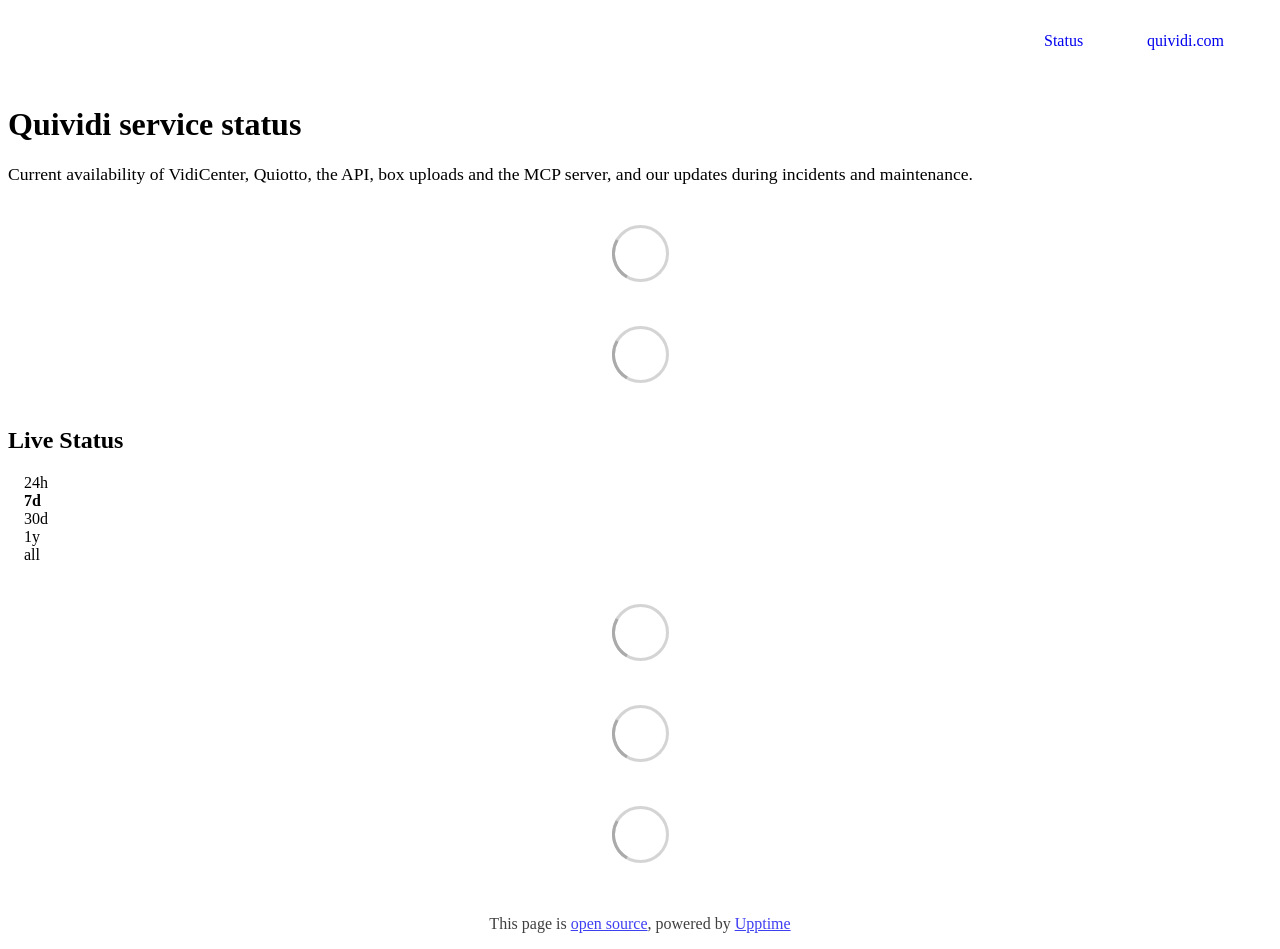
==== index.html @ 817ead2a "deploy: f0f9e7b548881b0b53628123e90895c651569836" ====
<!DOCTYPE html> <html lang=en> <head> <meta charset=utf-8> <meta content="width=device-width,initial-scale=1" name=viewport> <meta content=#333333 name=theme-color> <base href=/ > <link href=manifest.json rel=manifest crossorigin=use-credentials> <script>__SAPPER__={baseUrl:"",preloaded:[void 0,{}]};if('serviceWorker' in navigator)navigator.serviceWorker.register('/service-worker.js');(function(){try{eval("async function x(){}");var main="/client/client.66c107b5.js"}catch(e){main="/client/legacy/client.66cdacdf.js"};var s=document.createElement("script");try{new Function("if(0)import('')")();s.src=main;s.type="module";s.crossOrigin="use-credentials";}catch(e){s.src="/client/shimport@2.0.5.js";s.setAttribute("data-main",main);}document.head.appendChild(s);}());</script> <link href=client/client-31a52aa5.css rel=stylesheet><link href=client/createOctokit-a85f76c7.css rel=stylesheet><link href=client/index-b0b6455a.css rel=stylesheet> <title>Quividi Status</title><link href=https://status.quividi.com/quiotto.css rel=stylesheet><link href=https://status.quividi.com/global.css rel=stylesheet><link href=https://status.quividi.com/favicon.png rel=icon type=image/svg><link href=https://status.quividi.com/favicon.png rel=icon type=image/png> <link href=/client/client.66c107b5.js rel=modulepreload as=script crossorigin=use-credentials><link href=/client/client-31a52aa5.css rel=preload as=style><link href=/client/index.0f9be30d.js rel=modulepreload as=script crossorigin=use-credentials><link href=/client/createOctokit.9264292d.js rel=modulepreload as=script crossorigin=use-credentials><link href=/client/inject_styles.803b7e80.js rel=modulepreload as=script crossorigin=use-credentials><link href=/client/createOctokit-a85f76c7.css rel=preload as=style><link href=/client/index-b0b6455a.css rel=preload as=style></head> <body> <div id=sapper> <nav class=svelte-a08hsz><div class="svelte-a08hsz container"><div><a href=/ class="svelte-a08hsz logo"><img alt="" class=svelte-a08hsz src=https://status.quividi.com/quividi_white.png> </a></div> <ul class=svelte-a08hsz><li><a href=/ class=svelte-a08hsz target=_self aria-current=page>Status</a> <li><a href=https://www.quividi.com/ class=svelte-a08hsz target=_self>quividi.com</a> </li> </ul></div> </nav> <main class=container> <header class=svelte-ngkazm><h1>Quividi service status</h1> <p class="svelte-ngkazm lead">Current availability of VidiCenter, Quiotto, the API, box uploads and the MCP server, and our updates during incidents and maintenance.</header> <section class=svelte-8lnl4f><div class="svelte-68jxue loading"><svg class=svelte-68jxue height=38 stroke=#aaa width=38 xmlns=http://www.w3.org/2000/svg><g fill=none fill-rule=evenodd><g stroke-width=2 transform="translate(1 1)"><circle cx=18 cy=18 r=18 stroke-opacity=.5></circle><path d="M36 18c0-9.94-8.06-18-18-18"><animateTransform attributeName=transform dur=1s from="0 18 18" repeatCount=indefinite to="360 18 18" type=rotate></animateTransform></path></g></g></svg></div> </section> <section class=svelte-8lnl4f><div class="svelte-68jxue loading"><svg class=svelte-68jxue height=38 stroke=#aaa width=38 xmlns=http://www.w3.org/2000/svg><g fill=none fill-rule=evenodd><g stroke-width=2 transform="translate(1 1)"><circle cx=18 cy=18 r=18 stroke-opacity=.5></circle><path d="M36 18c0-9.94-8.06-18-18-18"><animateTransform attributeName=transform dur=1s from="0 18 18" repeatCount=indefinite to="360 18 18" type=rotate></animateTransform></path></g></g></svg></div> </section> <div class="svelte-fqsq6s f changed"><h2>Live Status</h2> <form class="svelte-fqsq6s f r"><div><input class=svelte-fqsq6s id=data_day name=d type=radio value=day><label class=svelte-fqsq6s for=data_day>24h</label></div> <div><input class=svelte-fqsq6s id=data_week name=d type=radio value=week checked><label class=svelte-fqsq6s for=data_week>7d</label></div> <div><input class=svelte-fqsq6s id=data_month name=d type=radio value=month><label class=svelte-fqsq6s for=data_month>30d</label></div> <div><input class=svelte-fqsq6s id=data_year name=d type=radio value=year><label class=svelte-fqsq6s for=data_year>1y</label></div> <div><input class=svelte-fqsq6s id=data_all name=d type=radio value=all><label class=svelte-fqsq6s for=data_all>all</label></div></form></div> <section class="svelte-fqsq6s live-status"><div class="svelte-68jxue loading"><svg class=svelte-68jxue height=38 stroke=#aaa width=38 xmlns=http://www.w3.org/2000/svg><g fill=none fill-rule=evenodd><g stroke-width=2 transform="translate(1 1)"><circle cx=18 cy=18 r=18 stroke-opacity=.5></circle><path d="M36 18c0-9.94-8.06-18-18-18"><animateTransform attributeName=transform dur=1s from="0 18 18" repeatCount=indefinite to="360 18 18" type=rotate></animateTransform></path></g></g></svg></div> </section> <section><div class="svelte-68jxue loading"><svg class=svelte-68jxue height=38 stroke=#aaa width=38 xmlns=http://www.w3.org/2000/svg><g fill=none fill-rule=evenodd><g stroke-width=2 transform="translate(1 1)"><circle cx=18 cy=18 r=18 stroke-opacity=.5></circle><path d="M36 18c0-9.94-8.06-18-18-18"><animateTransform attributeName=transform dur=1s from="0 18 18" repeatCount=indefinite to="360 18 18" type=rotate></animateTransform></path></g></g></svg></div> </section> <section><div class="svelte-68jxue loading"><svg class=svelte-68jxue height=38 stroke=#aaa width=38 xmlns=http://www.w3.org/2000/svg><g fill=none fill-rule=evenodd><g stroke-width=2 transform="translate(1 1)"><circle cx=18 cy=18 r=18 stroke-opacity=.5></circle><path d="M36 18c0-9.94-8.06-18-18-18"><animateTransform attributeName=transform dur=1s from="0 18 18" repeatCount=indefinite to="360 18 18" type=rotate></animateTransform></path></g></g></svg></div></section></main> <footer class=svelte-jbr799><p>This page is <a href=https://github.com/quividi/status>open source</a>, powered by <a href=https://upptime.js.org>Upptime</a></p> </footer></div> <script> try {
        if (typeof window !== "undefined" && window.navigator && navigator.serviceWorker) {
          navigator.serviceWorker.getRegistrations().then(function (registrations) {
            for (let registration of registrations) {
              registration.unregister();
            }
          });
        }
        if (typeof window !== "undefined" && "caches" in window) {
          caches.keys().then(function (keyList) {
            return Promise.all(
              keyList.map(function (key) {
                return caches.delete(key);
              })
            );
          });
        }
      } catch (error) {} </script>
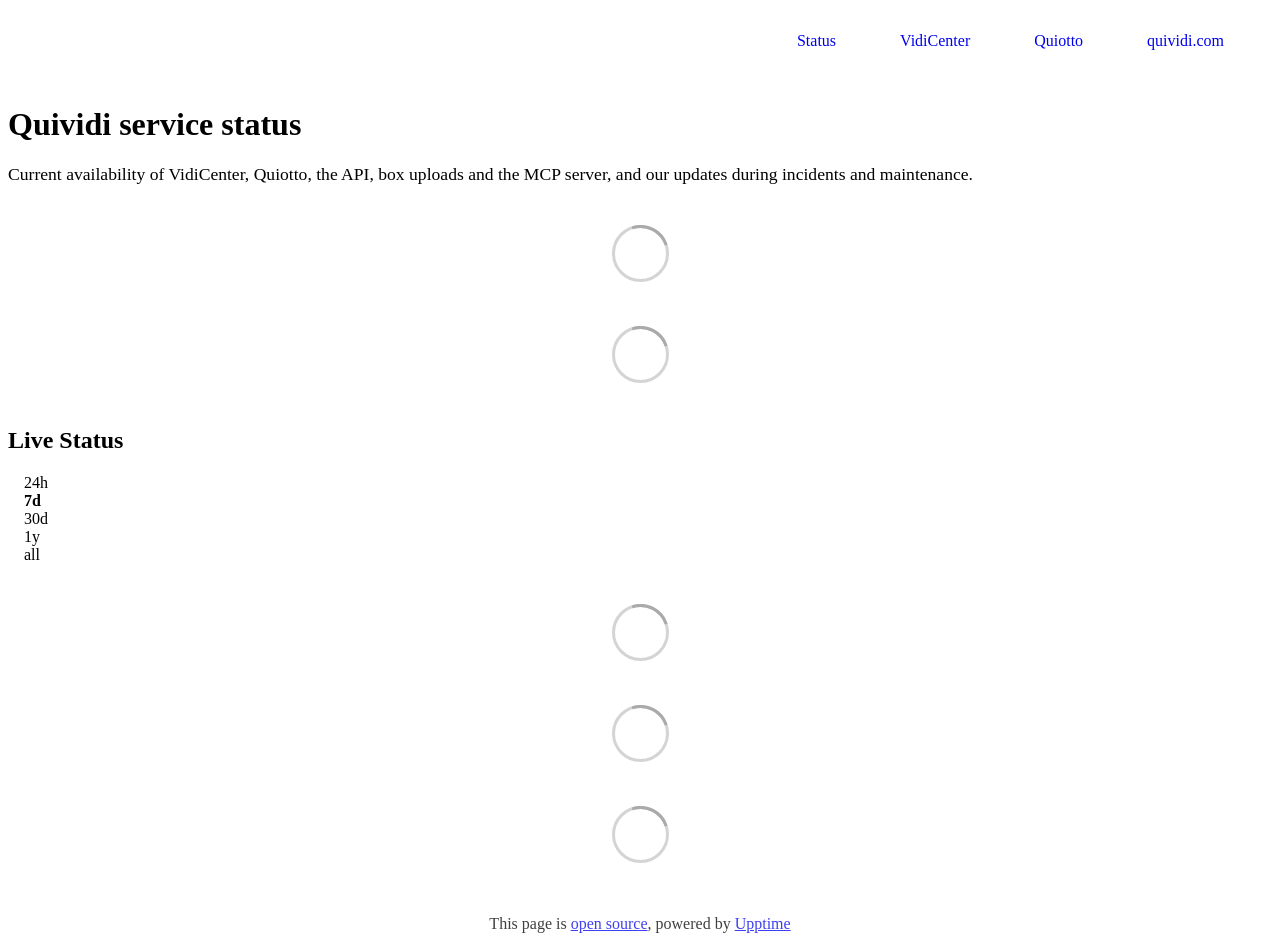
==== commit ce1be1e1: "deploy: b9729774bc8e6c50d94b316e19a381b83a20de45" ====
--- a/index.html
+++ b/index.html
@@ -1,4 +1,4 @@
-<!DOCTYPE html> <html lang=en> <head> <meta charset=utf-8> <meta content="width=device-width,initial-scale=1" name=viewport> <meta content=#333333 name=theme-color> <base href=/ > <link href=manifest.json rel=manifest crossorigin=use-credentials> <script>__SAPPER__={baseUrl:"",preloaded:[void 0,{}]};if('serviceWorker' in navigator)navigator.serviceWorker.register('/service-worker.js');(function(){try{eval("async function x(){}");var main="/client/client.66c107b5.js"}catch(e){main="/client/legacy/client.66cdacdf.js"};var s=document.createElement("script");try{new Function("if(0)import('')")();s.src=main;s.type="module";s.crossOrigin="use-credentials";}catch(e){s.src="/client/shimport@2.0.5.js";s.setAttribute("data-main",main);}document.head.appendChild(s);}());</script> <link href=client/client-31a52aa5.css rel=stylesheet><link href=client/createOctokit-a85f76c7.css rel=stylesheet><link href=client/index-b0b6455a.css rel=stylesheet> <title>Quividi Status</title><link href=https://status.quividi.com/quiotto.css rel=stylesheet><link href=https://status.quividi.com/global.css rel=stylesheet><link href=https://status.quividi.com/favicon.png rel=icon type=image/svg><link href=https://status.quividi.com/favicon.png rel=icon type=image/png> <link href=/client/client.66c107b5.js rel=modulepreload as=script crossorigin=use-credentials><link href=/client/client-31a52aa5.css rel=preload as=style><link href=/client/index.0f9be30d.js rel=modulepreload as=script crossorigin=use-credentials><link href=/client/createOctokit.9264292d.js rel=modulepreload as=script crossorigin=use-credentials><link href=/client/inject_styles.803b7e80.js rel=modulepreload as=script crossorigin=use-credentials><link href=/client/createOctokit-a85f76c7.css rel=preload as=style><link href=/client/index-b0b6455a.css rel=preload as=style></head> <body> <div id=sapper> <nav class=svelte-a08hsz><div class="svelte-a08hsz container"><div><a href=/ class="svelte-a08hsz logo"><img alt="" class=svelte-a08hsz src=https://status.quividi.com/quividi_white.png> </a></div> <ul class=svelte-a08hsz><li><a href=/ class=svelte-a08hsz target=_self aria-current=page>Status</a> <li><a href=https://www.quividi.com/ class=svelte-a08hsz target=_self>quividi.com</a> </li> </ul></div> </nav> <main class=container> <header class=svelte-ngkazm><h1>Quividi service status</h1> <p class="svelte-ngkazm lead">Current availability of VidiCenter, Quiotto, the API, box uploads and the MCP server, and our updates during incidents and maintenance.</header> <section class=svelte-8lnl4f><div class="svelte-68jxue loading"><svg class=svelte-68jxue height=38 stroke=#aaa width=38 xmlns=http://www.w3.org/2000/svg><g fill=none fill-rule=evenodd><g stroke-width=2 transform="translate(1 1)"><circle cx=18 cy=18 r=18 stroke-opacity=.5></circle><path d="M36 18c0-9.94-8.06-18-18-18"><animateTransform attributeName=transform dur=1s from="0 18 18" repeatCount=indefinite to="360 18 18" type=rotate></animateTransform></path></g></g></svg></div> </section> <section class=svelte-8lnl4f><div class="svelte-68jxue loading"><svg class=svelte-68jxue height=38 stroke=#aaa width=38 xmlns=http://www.w3.org/2000/svg><g fill=none fill-rule=evenodd><g stroke-width=2 transform="translate(1 1)"><circle cx=18 cy=18 r=18 stroke-opacity=.5></circle><path d="M36 18c0-9.94-8.06-18-18-18"><animateTransform attributeName=transform dur=1s from="0 18 18" repeatCount=indefinite to="360 18 18" type=rotate></animateTransform></path></g></g></svg></div> </section> <div class="svelte-fqsq6s f changed"><h2>Live Status</h2> <form class="svelte-fqsq6s f r"><div><input class=svelte-fqsq6s id=data_day name=d type=radio value=day><label class=svelte-fqsq6s for=data_day>24h</label></div> <div><input class=svelte-fqsq6s id=data_week name=d type=radio value=week checked><label class=svelte-fqsq6s for=data_week>7d</label></div> <div><input class=svelte-fqsq6s id=data_month name=d type=radio value=month><label class=svelte-fqsq6s for=data_month>30d</label></div> <div><input class=svelte-fqsq6s id=data_year name=d type=radio value=year><label class=svelte-fqsq6s for=data_year>1y</label></div> <div><input class=svelte-fqsq6s id=data_all name=d type=radio value=all><label class=svelte-fqsq6s for=data_all>all</label></div></form></div> <section class="svelte-fqsq6s live-status"><div class="svelte-68jxue loading"><svg class=svelte-68jxue height=38 stroke=#aaa width=38 xmlns=http://www.w3.org/2000/svg><g fill=none fill-rule=evenodd><g stroke-width=2 transform="translate(1 1)"><circle cx=18 cy=18 r=18 stroke-opacity=.5></circle><path d="M36 18c0-9.94-8.06-18-18-18"><animateTransform attributeName=transform dur=1s from="0 18 18" repeatCount=indefinite to="360 18 18" type=rotate></animateTransform></path></g></g></svg></div> </section> <section><div class="svelte-68jxue loading"><svg class=svelte-68jxue height=38 stroke=#aaa width=38 xmlns=http://www.w3.org/2000/svg><g fill=none fill-rule=evenodd><g stroke-width=2 transform="translate(1 1)"><circle cx=18 cy=18 r=18 stroke-opacity=.5></circle><path d="M36 18c0-9.94-8.06-18-18-18"><animateTransform attributeName=transform dur=1s from="0 18 18" repeatCount=indefinite to="360 18 18" type=rotate></animateTransform></path></g></g></svg></div> </section> <section><div class="svelte-68jxue loading"><svg class=svelte-68jxue height=38 stroke=#aaa width=38 xmlns=http://www.w3.org/2000/svg><g fill=none fill-rule=evenodd><g stroke-width=2 transform="translate(1 1)"><circle cx=18 cy=18 r=18 stroke-opacity=.5></circle><path d="M36 18c0-9.94-8.06-18-18-18"><animateTransform attributeName=transform dur=1s from="0 18 18" repeatCount=indefinite to="360 18 18" type=rotate></animateTransform></path></g></g></svg></div></section></main> <footer class=svelte-jbr799><p>This page is <a href=https://github.com/quividi/status>open source</a>, powered by <a href=https://upptime.js.org>Upptime</a></p> </footer></div> <script> try {
+<!DOCTYPE html> <html lang=en> <head> <meta charset=utf-8> <meta content="width=device-width,initial-scale=1" name=viewport> <meta content=#333333 name=theme-color> <base href=/ > <link href=manifest.json rel=manifest crossorigin=use-credentials> <script>__SAPPER__={baseUrl:"",preloaded:[void 0,{}]};if('serviceWorker' in navigator)navigator.serviceWorker.register('/service-worker.js');(function(){try{eval("async function x(){}");var main="/client/client.578c7de3.js"}catch(e){main="/client/legacy/client.022f6f53.js"};var s=document.createElement("script");try{new Function("if(0)import('')")();s.src=main;s.type="module";s.crossOrigin="use-credentials";}catch(e){s.src="/client/shimport@2.0.5.js";s.setAttribute("data-main",main);}document.head.appendChild(s);}());</script> <link href=client/client-31a52aa5.css rel=stylesheet><link href=client/createOctokit-a85f76c7.css rel=stylesheet><link href=client/index-b0b6455a.css rel=stylesheet> <title>Quividi Status</title><link href=https://status.quividi.com/quiotto.css rel=stylesheet><link href=https://status.quividi.com/global.css rel=stylesheet><link href=https://status.quividi.com/favicon.png rel=icon type=image/svg><link href=https://status.quividi.com/favicon.png rel=icon type=image/png> <link href=/client/client.578c7de3.js rel=modulepreload as=script crossorigin=use-credentials><link href=/client/client-31a52aa5.css rel=preload as=style><link href=/client/index.47f22914.js rel=modulepreload as=script crossorigin=use-credentials><link href=/client/createOctokit.91136d81.js rel=modulepreload as=script crossorigin=use-credentials><link href=/client/inject_styles.803b7e80.js rel=modulepreload as=script crossorigin=use-credentials><link href=/client/createOctokit-a85f76c7.css rel=preload as=style><link href=/client/index-b0b6455a.css rel=preload as=style></head> <body> <div id=sapper> <nav class=svelte-a08hsz><div class="svelte-a08hsz container"><div><a href=/ class="svelte-a08hsz logo"><img alt="" class=svelte-a08hsz src=https://status.quividi.com/quividi_white.png> </a></div> <ul class=svelte-a08hsz><li><a href=/ class=svelte-a08hsz target=_self aria-current=page>Status</a> <li><a href=https://vidicenter.quividi.com/ class=svelte-a08hsz target=_self>VidiCenter</a> <li><a href=https://quiotto.quividi.com/ class=svelte-a08hsz target=_self>Quiotto</a> <li><a href=https://www.quividi.com/ class=svelte-a08hsz target=_self>quividi.com</a> </li> </ul></div> </nav> <main class=container> <header class=svelte-ngkazm><h1>Quividi service status</h1> <p class="svelte-ngkazm lead">Current availability of VidiCenter, Quiotto, the API, box uploads and the MCP server, and our updates during incidents and maintenance.</header> <section class=svelte-8lnl4f><div class="svelte-68jxue loading"><svg class=svelte-68jxue height=38 stroke=#aaa width=38 xmlns=http://www.w3.org/2000/svg><g fill=none fill-rule=evenodd><g stroke-width=2 transform="translate(1 1)"><circle cx=18 cy=18 r=18 stroke-opacity=.5></circle><path d="M36 18c0-9.94-8.06-18-18-18"><animateTransform attributeName=transform dur=1s from="0 18 18" repeatCount=indefinite to="360 18 18" type=rotate></animateTransform></path></g></g></svg></div> </section> <section class=svelte-8lnl4f><div class="svelte-68jxue loading"><svg class=svelte-68jxue height=38 stroke=#aaa width=38 xmlns=http://www.w3.org/2000/svg><g fill=none fill-rule=evenodd><g stroke-width=2 transform="translate(1 1)"><circle cx=18 cy=18 r=18 stroke-opacity=.5></circle><path d="M36 18c0-9.94-8.06-18-18-18"><animateTransform attributeName=transform dur=1s from="0 18 18" repeatCount=indefinite to="360 18 18" type=rotate></animateTransform></path></g></g></svg></div> </section> <div class="svelte-fqsq6s f changed"><h2>Live Status</h2> <form class="svelte-fqsq6s f r"><div><input class=svelte-fqsq6s id=data_day name=d type=radio value=day><label class=svelte-fqsq6s for=data_day>24h</label></div> <div><input class=svelte-fqsq6s id=data_week name=d type=radio value=week checked><label class=svelte-fqsq6s for=data_week>7d</label></div> <div><input class=svelte-fqsq6s id=data_month name=d type=radio value=month><label class=svelte-fqsq6s for=data_month>30d</label></div> <div><input class=svelte-fqsq6s id=data_year name=d type=radio value=year><label class=svelte-fqsq6s for=data_year>1y</label></div> <div><input class=svelte-fqsq6s id=data_all name=d type=radio value=all><label class=svelte-fqsq6s for=data_all>all</label></div></form></div> <section class="svelte-fqsq6s live-status"><div class="svelte-68jxue loading"><svg class=svelte-68jxue height=38 stroke=#aaa width=38 xmlns=http://www.w3.org/2000/svg><g fill=none fill-rule=evenodd><g stroke-width=2 transform="translate(1 1)"><circle cx=18 cy=18 r=18 stroke-opacity=.5></circle><path d="M36 18c0-9.94-8.06-18-18-18"><animateTransform attributeName=transform dur=1s from="0 18 18" repeatCount=indefinite to="360 18 18" type=rotate></animateTransform></path></g></g></svg></div> </section> <section><div class="svelte-68jxue loading"><svg class=svelte-68jxue height=38 stroke=#aaa width=38 xmlns=http://www.w3.org/2000/svg><g fill=none fill-rule=evenodd><g stroke-width=2 transform="translate(1 1)"><circle cx=18 cy=18 r=18 stroke-opacity=.5></circle><path d="M36 18c0-9.94-8.06-18-18-18"><animateTransform attributeName=transform dur=1s from="0 18 18" repeatCount=indefinite to="360 18 18" type=rotate></animateTransform></path></g></g></svg></div> </section> <section><div class="svelte-68jxue loading"><svg class=svelte-68jxue height=38 stroke=#aaa width=38 xmlns=http://www.w3.org/2000/svg><g fill=none fill-rule=evenodd><g stroke-width=2 transform="translate(1 1)"><circle cx=18 cy=18 r=18 stroke-opacity=.5></circle><path d="M36 18c0-9.94-8.06-18-18-18"><animateTransform attributeName=transform dur=1s from="0 18 18" repeatCount=indefinite to="360 18 18" type=rotate></animateTransform></path></g></g></svg></div></section></main> <footer class=svelte-jbr799><p>This page is <a href=https://github.com/quividi/status>open source</a>, powered by <a href=https://upptime.js.org>Upptime</a></p> </footer></div> <script> try {
         if (typeof window !== "undefined" && window.navigator && navigator.serviceWorker) {
           navigator.serviceWorker.getRegistrations().then(function (registrations) {
             for (let registration of registrations) {
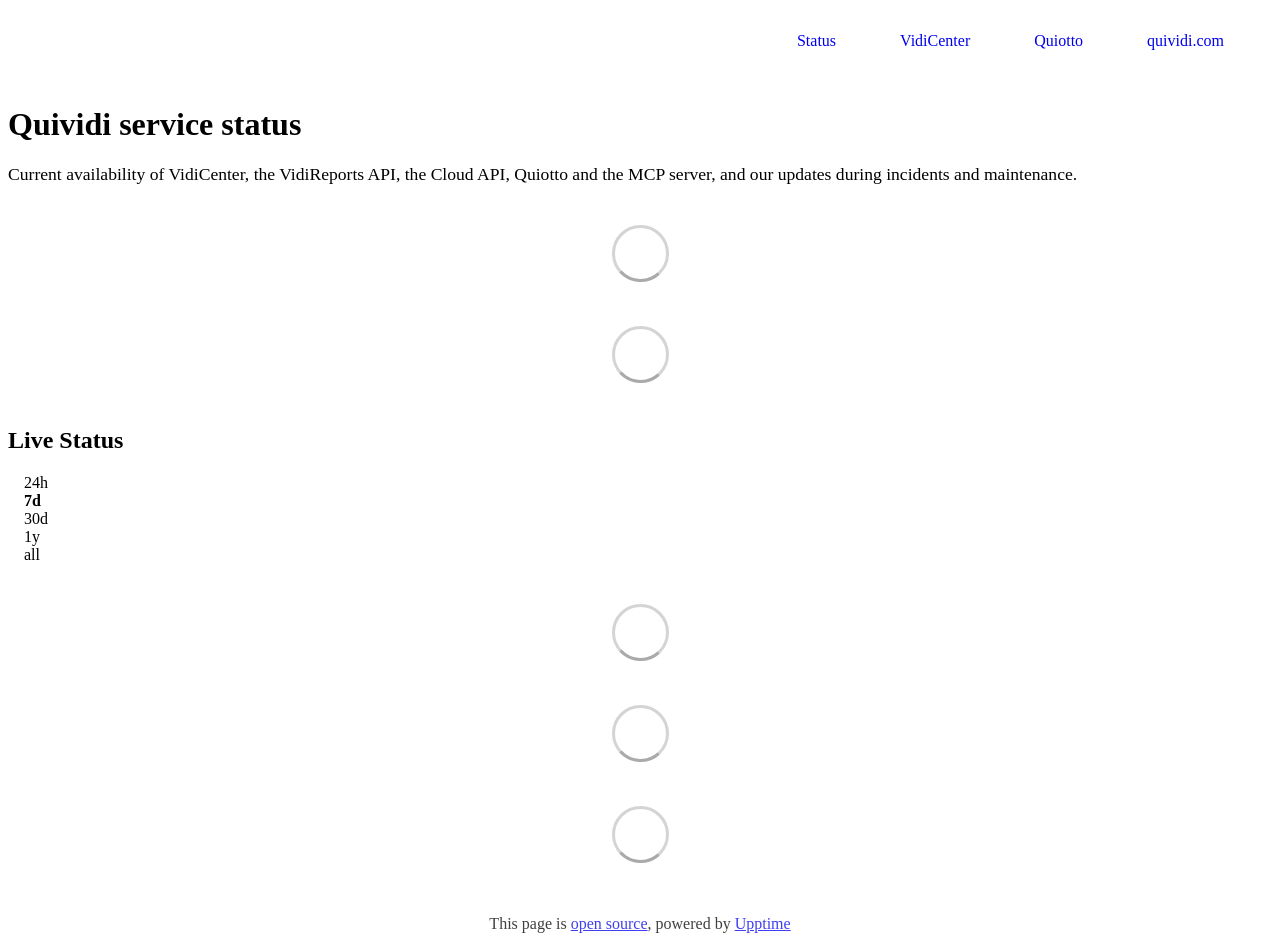
==== commit 9b218cbe: "deploy: 8e35096a05abdcde0d5b381e9d2eec8d2c5cf2d8" ====
--- a/index.html
+++ b/index.html
@@ -1,4 +1,4 @@
-<!DOCTYPE html> <html lang=en> <head> <meta charset=utf-8> <meta content="width=device-width,initial-scale=1" name=viewport> <meta content=#333333 name=theme-color> <base href=/ > <link href=manifest.json rel=manifest crossorigin=use-credentials> <script>__SAPPER__={baseUrl:"",preloaded:[void 0,{}]};if('serviceWorker' in navigator)navigator.serviceWorker.register('/service-worker.js');(function(){try{eval("async function x(){}");var main="/client/client.578c7de3.js"}catch(e){main="/client/legacy/client.022f6f53.js"};var s=document.createElement("script");try{new Function("if(0)import('')")();s.src=main;s.type="module";s.crossOrigin="use-credentials";}catch(e){s.src="/client/shimport@2.0.5.js";s.setAttribute("data-main",main);}document.head.appendChild(s);}());</script> <link href=client/client-31a52aa5.css rel=stylesheet><link href=client/createOctokit-a85f76c7.css rel=stylesheet><link href=client/index-b0b6455a.css rel=stylesheet> <title>Quividi Status</title><link href=https://status.quividi.com/quiotto.css rel=stylesheet><link href=https://status.quividi.com/global.css rel=stylesheet><link href=https://status.quividi.com/favicon.png rel=icon type=image/svg><link href=https://status.quividi.com/favicon.png rel=icon type=image/png> <link href=/client/client.578c7de3.js rel=modulepreload as=script crossorigin=use-credentials><link href=/client/client-31a52aa5.css rel=preload as=style><link href=/client/index.47f22914.js rel=modulepreload as=script crossorigin=use-credentials><link href=/client/createOctokit.91136d81.js rel=modulepreload as=script crossorigin=use-credentials><link href=/client/inject_styles.803b7e80.js rel=modulepreload as=script crossorigin=use-credentials><link href=/client/createOctokit-a85f76c7.css rel=preload as=style><link href=/client/index-b0b6455a.css rel=preload as=style></head> <body> <div id=sapper> <nav class=svelte-a08hsz><div class="svelte-a08hsz container"><div><a href=/ class="svelte-a08hsz logo"><img alt="" class=svelte-a08hsz src=https://status.quividi.com/quividi_white.png> </a></div> <ul class=svelte-a08hsz><li><a href=/ class=svelte-a08hsz target=_self aria-current=page>Status</a> <li><a href=https://vidicenter.quividi.com/ class=svelte-a08hsz target=_self>VidiCenter</a> <li><a href=https://quiotto.quividi.com/ class=svelte-a08hsz target=_self>Quiotto</a> <li><a href=https://www.quividi.com/ class=svelte-a08hsz target=_self>quividi.com</a> </li> </ul></div> </nav> <main class=container> <header class=svelte-ngkazm><h1>Quividi service status</h1> <p class="svelte-ngkazm lead">Current availability of VidiCenter, Quiotto, the API, box uploads and the MCP server, and our updates during incidents and maintenance.</header> <section class=svelte-8lnl4f><div class="svelte-68jxue loading"><svg class=svelte-68jxue height=38 stroke=#aaa width=38 xmlns=http://www.w3.org/2000/svg><g fill=none fill-rule=evenodd><g stroke-width=2 transform="translate(1 1)"><circle cx=18 cy=18 r=18 stroke-opacity=.5></circle><path d="M36 18c0-9.94-8.06-18-18-18"><animateTransform attributeName=transform dur=1s from="0 18 18" repeatCount=indefinite to="360 18 18" type=rotate></animateTransform></path></g></g></svg></div> </section> <section class=svelte-8lnl4f><div class="svelte-68jxue loading"><svg class=svelte-68jxue height=38 stroke=#aaa width=38 xmlns=http://www.w3.org/2000/svg><g fill=none fill-rule=evenodd><g stroke-width=2 transform="translate(1 1)"><circle cx=18 cy=18 r=18 stroke-opacity=.5></circle><path d="M36 18c0-9.94-8.06-18-18-18"><animateTransform attributeName=transform dur=1s from="0 18 18" repeatCount=indefinite to="360 18 18" type=rotate></animateTransform></path></g></g></svg></div> </section> <div class="svelte-fqsq6s f changed"><h2>Live Status</h2> <form class="svelte-fqsq6s f r"><div><input class=svelte-fqsq6s id=data_day name=d type=radio value=day><label class=svelte-fqsq6s for=data_day>24h</label></div> <div><input class=svelte-fqsq6s id=data_week name=d type=radio value=week checked><label class=svelte-fqsq6s for=data_week>7d</label></div> <div><input class=svelte-fqsq6s id=data_month name=d type=radio value=month><label class=svelte-fqsq6s for=data_month>30d</label></div> <div><input class=svelte-fqsq6s id=data_year name=d type=radio value=year><label class=svelte-fqsq6s for=data_year>1y</label></div> <div><input class=svelte-fqsq6s id=data_all name=d type=radio value=all><label class=svelte-fqsq6s for=data_all>all</label></div></form></div> <section class="svelte-fqsq6s live-status"><div class="svelte-68jxue loading"><svg class=svelte-68jxue height=38 stroke=#aaa width=38 xmlns=http://www.w3.org/2000/svg><g fill=none fill-rule=evenodd><g stroke-width=2 transform="translate(1 1)"><circle cx=18 cy=18 r=18 stroke-opacity=.5></circle><path d="M36 18c0-9.94-8.06-18-18-18"><animateTransform attributeName=transform dur=1s from="0 18 18" repeatCount=indefinite to="360 18 18" type=rotate></animateTransform></path></g></g></svg></div> </section> <section><div class="svelte-68jxue loading"><svg class=svelte-68jxue height=38 stroke=#aaa width=38 xmlns=http://www.w3.org/2000/svg><g fill=none fill-rule=evenodd><g stroke-width=2 transform="translate(1 1)"><circle cx=18 cy=18 r=18 stroke-opacity=.5></circle><path d="M36 18c0-9.94-8.06-18-18-18"><animateTransform attributeName=transform dur=1s from="0 18 18" repeatCount=indefinite to="360 18 18" type=rotate></animateTransform></path></g></g></svg></div> </section> <section><div class="svelte-68jxue loading"><svg class=svelte-68jxue height=38 stroke=#aaa width=38 xmlns=http://www.w3.org/2000/svg><g fill=none fill-rule=evenodd><g stroke-width=2 transform="translate(1 1)"><circle cx=18 cy=18 r=18 stroke-opacity=.5></circle><path d="M36 18c0-9.94-8.06-18-18-18"><animateTransform attributeName=transform dur=1s from="0 18 18" repeatCount=indefinite to="360 18 18" type=rotate></animateTransform></path></g></g></svg></div></section></main> <footer class=svelte-jbr799><p>This page is <a href=https://github.com/quividi/status>open source</a>, powered by <a href=https://upptime.js.org>Upptime</a></p> </footer></div> <script> try {
+<!DOCTYPE html> <html lang=en> <head> <meta charset=utf-8> <meta content="width=device-width,initial-scale=1" name=viewport> <meta content=#333333 name=theme-color> <base href=/ > <link href=manifest.json rel=manifest crossorigin=use-credentials> <script>__SAPPER__={baseUrl:"",preloaded:[void 0,{}]};if('serviceWorker' in navigator)navigator.serviceWorker.register('/service-worker.js');(function(){try{eval("async function x(){}");var main="/client/client.3828afb7.js"}catch(e){main="/client/legacy/client.40332712.js"};var s=document.createElement("script");try{new Function("if(0)import('')")();s.src=main;s.type="module";s.crossOrigin="use-credentials";}catch(e){s.src="/client/shimport@2.0.5.js";s.setAttribute("data-main",main);}document.head.appendChild(s);}());</script> <link href=client/client-31a52aa5.css rel=stylesheet><link href=client/createOctokit-a85f76c7.css rel=stylesheet><link href=client/index-b0b6455a.css rel=stylesheet> <title>Quividi Status</title><link href=https://status.quividi.com/quiotto.css rel=stylesheet><link href=https://status.quividi.com/global.css rel=stylesheet><link href=https://status.quividi.com/icons/vidicenter.ico rel=icon type=image/svg><link href=https://status.quividi.com/icons/vidicenter.ico rel=icon type=image/png> <link href=/client/client.3828afb7.js rel=modulepreload as=script crossorigin=use-credentials><link href=/client/client-31a52aa5.css rel=preload as=style><link href=/client/index.7b6a2a15.js rel=modulepreload as=script crossorigin=use-credentials><link href=/client/createOctokit.91eb5e46.js rel=modulepreload as=script crossorigin=use-credentials><link href=/client/inject_styles.803b7e80.js rel=modulepreload as=script crossorigin=use-credentials><link href=/client/createOctokit-a85f76c7.css rel=preload as=style><link href=/client/index-b0b6455a.css rel=preload as=style></head> <body> <div id=sapper> <nav class=svelte-a08hsz><div class="svelte-a08hsz container"><div><a href=/ class="svelte-a08hsz logo"><img alt="" class=svelte-a08hsz src=https://status.quividi.com/quividi_white.png> </a></div> <ul class=svelte-a08hsz><li><a href=/ class=svelte-a08hsz target=_self aria-current=page>Status</a> <li><a href=https://vidicenter.quividi.com/ class=svelte-a08hsz target=_blank>VidiCenter</a> <li><a href=https://quiotto.quividi.com/ class=svelte-a08hsz target=_blank>Quiotto</a> <li><a href=https://www.quividi.com/ class=svelte-a08hsz target=_blank>quividi.com</a> </li> </ul></div> </nav> <main class=container> <header class=svelte-ngkazm><h1>Quividi service status</h1> <p class="svelte-ngkazm lead">Current availability of VidiCenter, the VidiReports API, the Cloud API, Quiotto and the MCP server, and our updates during incidents and maintenance.</header> <section class=svelte-8lnl4f><div class="svelte-68jxue loading"><svg class=svelte-68jxue height=38 stroke=#aaa width=38 xmlns=http://www.w3.org/2000/svg><g fill=none fill-rule=evenodd><g stroke-width=2 transform="translate(1 1)"><circle cx=18 cy=18 r=18 stroke-opacity=.5></circle><path d="M36 18c0-9.94-8.06-18-18-18"><animateTransform attributeName=transform dur=1s from="0 18 18" repeatCount=indefinite to="360 18 18" type=rotate></animateTransform></path></g></g></svg></div> </section> <section class=svelte-8lnl4f><div class="svelte-68jxue loading"><svg class=svelte-68jxue height=38 stroke=#aaa width=38 xmlns=http://www.w3.org/2000/svg><g fill=none fill-rule=evenodd><g stroke-width=2 transform="translate(1 1)"><circle cx=18 cy=18 r=18 stroke-opacity=.5></circle><path d="M36 18c0-9.94-8.06-18-18-18"><animateTransform attributeName=transform dur=1s from="0 18 18" repeatCount=indefinite to="360 18 18" type=rotate></animateTransform></path></g></g></svg></div> </section> <div class="svelte-fqsq6s f changed"><h2>Live Status</h2> <form class="svelte-fqsq6s f r"><div><input class=svelte-fqsq6s id=data_day name=d type=radio value=day><label class=svelte-fqsq6s for=data_day>24h</label></div> <div><input class=svelte-fqsq6s id=data_week name=d type=radio value=week checked><label class=svelte-fqsq6s for=data_week>7d</label></div> <div><input class=svelte-fqsq6s id=data_month name=d type=radio value=month><label class=svelte-fqsq6s for=data_month>30d</label></div> <div><input class=svelte-fqsq6s id=data_year name=d type=radio value=year><label class=svelte-fqsq6s for=data_year>1y</label></div> <div><input class=svelte-fqsq6s id=data_all name=d type=radio value=all><label class=svelte-fqsq6s for=data_all>all</label></div></form></div> <section class="svelte-fqsq6s live-status"><div class="svelte-68jxue loading"><svg class=svelte-68jxue height=38 stroke=#aaa width=38 xmlns=http://www.w3.org/2000/svg><g fill=none fill-rule=evenodd><g stroke-width=2 transform="translate(1 1)"><circle cx=18 cy=18 r=18 stroke-opacity=.5></circle><path d="M36 18c0-9.94-8.06-18-18-18"><animateTransform attributeName=transform dur=1s from="0 18 18" repeatCount=indefinite to="360 18 18" type=rotate></animateTransform></path></g></g></svg></div> </section> <section><div class="svelte-68jxue loading"><svg class=svelte-68jxue height=38 stroke=#aaa width=38 xmlns=http://www.w3.org/2000/svg><g fill=none fill-rule=evenodd><g stroke-width=2 transform="translate(1 1)"><circle cx=18 cy=18 r=18 stroke-opacity=.5></circle><path d="M36 18c0-9.94-8.06-18-18-18"><animateTransform attributeName=transform dur=1s from="0 18 18" repeatCount=indefinite to="360 18 18" type=rotate></animateTransform></path></g></g></svg></div> </section> <section><div class="svelte-68jxue loading"><svg class=svelte-68jxue height=38 stroke=#aaa width=38 xmlns=http://www.w3.org/2000/svg><g fill=none fill-rule=evenodd><g stroke-width=2 transform="translate(1 1)"><circle cx=18 cy=18 r=18 stroke-opacity=.5></circle><path d="M36 18c0-9.94-8.06-18-18-18"><animateTransform attributeName=transform dur=1s from="0 18 18" repeatCount=indefinite to="360 18 18" type=rotate></animateTransform></path></g></g></svg></div></section></main> <footer class=svelte-jbr799><p>This page is <a href=https://github.com/quividi/status>open source</a>, powered by <a href=https://upptime.js.org>Upptime</a></p> </footer></div> <script> try {
         if (typeof window !== "undefined" && window.navigator && navigator.serviceWorker) {
           navigator.serviceWorker.getRegistrations().then(function (registrations) {
             for (let registration of registrations) {
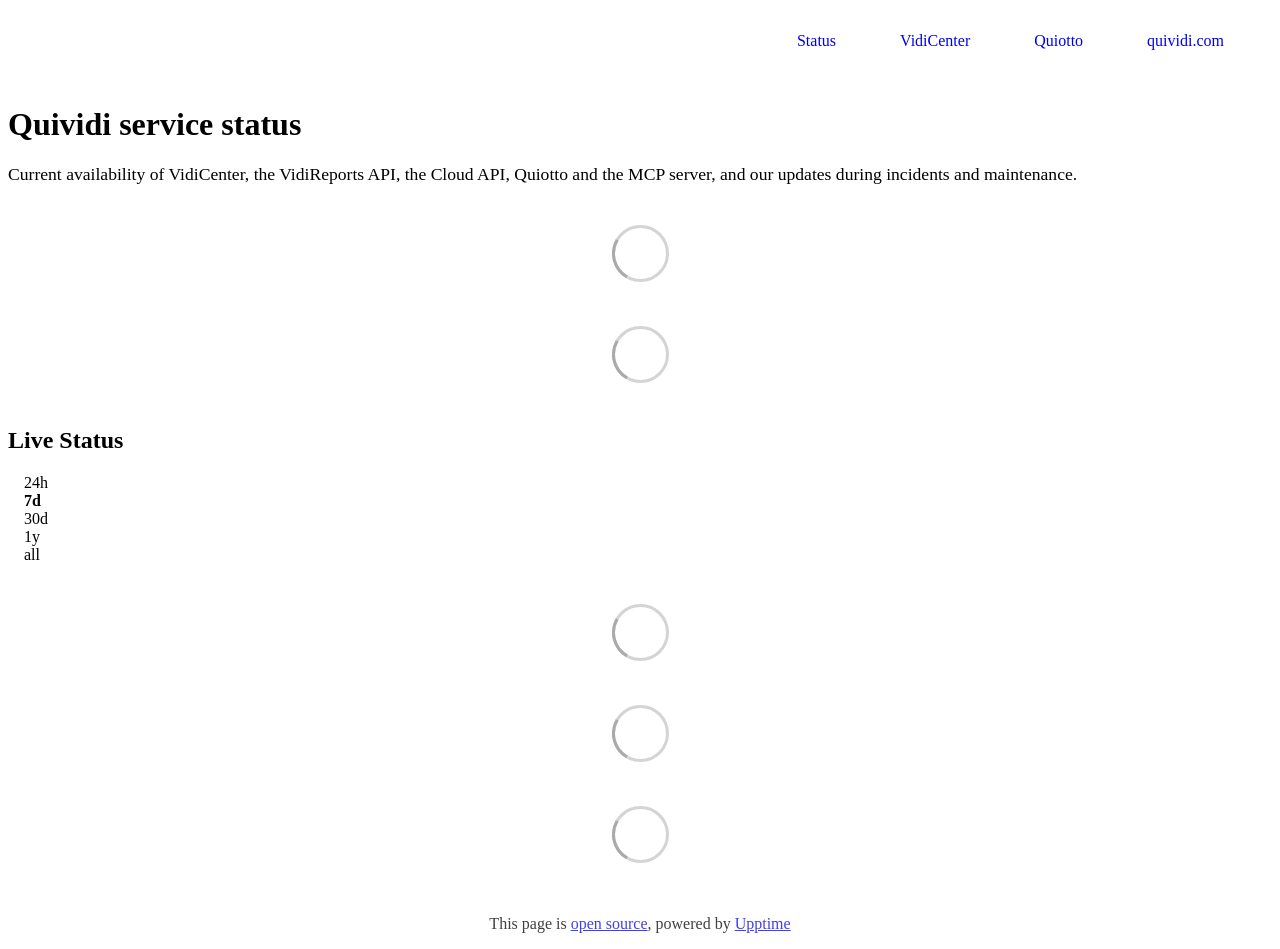
==== commit d39f0c02: "deploy: aba73c66f5a2bea8ae187bcf710a3794fb4b521f" ====
--- a/index.html
+++ b/index.html
@@ -1,4 +1,4 @@
-<!DOCTYPE html> <html lang=en> <head> <meta charset=utf-8> <meta content="width=device-width,initial-scale=1" name=viewport> <meta content=#333333 name=theme-color> <base href=/ > <link href=manifest.json rel=manifest crossorigin=use-credentials> <script>__SAPPER__={baseUrl:"",preloaded:[void 0,{}]};if('serviceWorker' in navigator)navigator.serviceWorker.register('/service-worker.js');(function(){try{eval("async function x(){}");var main="/client/client.3828afb7.js"}catch(e){main="/client/legacy/client.40332712.js"};var s=document.createElement("script");try{new Function("if(0)import('')")();s.src=main;s.type="module";s.crossOrigin="use-credentials";}catch(e){s.src="/client/shimport@2.0.5.js";s.setAttribute("data-main",main);}document.head.appendChild(s);}());</script> <link href=client/client-31a52aa5.css rel=stylesheet><link href=client/createOctokit-a85f76c7.css rel=stylesheet><link href=client/index-b0b6455a.css rel=stylesheet> <title>Quividi Status</title><link href=https://status.quividi.com/quiotto.css rel=stylesheet><link href=https://status.quividi.com/global.css rel=stylesheet><link href=https://status.quividi.com/icons/vidicenter.ico rel=icon type=image/svg><link href=https://status.quividi.com/icons/vidicenter.ico rel=icon type=image/png> <link href=/client/client.3828afb7.js rel=modulepreload as=script crossorigin=use-credentials><link href=/client/client-31a52aa5.css rel=preload as=style><link href=/client/index.7b6a2a15.js rel=modulepreload as=script crossorigin=use-credentials><link href=/client/createOctokit.91eb5e46.js rel=modulepreload as=script crossorigin=use-credentials><link href=/client/inject_styles.803b7e80.js rel=modulepreload as=script crossorigin=use-credentials><link href=/client/createOctokit-a85f76c7.css rel=preload as=style><link href=/client/index-b0b6455a.css rel=preload as=style></head> <body> <div id=sapper> <nav class=svelte-a08hsz><div class="svelte-a08hsz container"><div><a href=/ class="svelte-a08hsz logo"><img alt="" class=svelte-a08hsz src=https://status.quividi.com/quividi_white.png> </a></div> <ul class=svelte-a08hsz><li><a href=/ class=svelte-a08hsz target=_self aria-current=page>Status</a> <li><a href=https://vidicenter.quividi.com/ class=svelte-a08hsz target=_blank>VidiCenter</a> <li><a href=https://quiotto.quividi.com/ class=svelte-a08hsz target=_blank>Quiotto</a> <li><a href=https://www.quividi.com/ class=svelte-a08hsz target=_blank>quividi.com</a> </li> </ul></div> </nav> <main class=container> <header class=svelte-ngkazm><h1>Quividi service status</h1> <p class="svelte-ngkazm lead">Current availability of VidiCenter, the VidiReports API, the Cloud API, Quiotto and the MCP server, and our updates during incidents and maintenance.</header> <section class=svelte-8lnl4f><div class="svelte-68jxue loading"><svg class=svelte-68jxue height=38 stroke=#aaa width=38 xmlns=http://www.w3.org/2000/svg><g fill=none fill-rule=evenodd><g stroke-width=2 transform="translate(1 1)"><circle cx=18 cy=18 r=18 stroke-opacity=.5></circle><path d="M36 18c0-9.94-8.06-18-18-18"><animateTransform attributeName=transform dur=1s from="0 18 18" repeatCount=indefinite to="360 18 18" type=rotate></animateTransform></path></g></g></svg></div> </section> <section class=svelte-8lnl4f><div class="svelte-68jxue loading"><svg class=svelte-68jxue height=38 stroke=#aaa width=38 xmlns=http://www.w3.org/2000/svg><g fill=none fill-rule=evenodd><g stroke-width=2 transform="translate(1 1)"><circle cx=18 cy=18 r=18 stroke-opacity=.5></circle><path d="M36 18c0-9.94-8.06-18-18-18"><animateTransform attributeName=transform dur=1s from="0 18 18" repeatCount=indefinite to="360 18 18" type=rotate></animateTransform></path></g></g></svg></div> </section> <div class="svelte-fqsq6s f changed"><h2>Live Status</h2> <form class="svelte-fqsq6s f r"><div><input class=svelte-fqsq6s id=data_day name=d type=radio value=day><label class=svelte-fqsq6s for=data_day>24h</label></div> <div><input class=svelte-fqsq6s id=data_week name=d type=radio value=week checked><label class=svelte-fqsq6s for=data_week>7d</label></div> <div><input class=svelte-fqsq6s id=data_month name=d type=radio value=month><label class=svelte-fqsq6s for=data_month>30d</label></div> <div><input class=svelte-fqsq6s id=data_year name=d type=radio value=year><label class=svelte-fqsq6s for=data_year>1y</label></div> <div><input class=svelte-fqsq6s id=data_all name=d type=radio value=all><label class=svelte-fqsq6s for=data_all>all</label></div></form></div> <section class="svelte-fqsq6s live-status"><div class="svelte-68jxue loading"><svg class=svelte-68jxue height=38 stroke=#aaa width=38 xmlns=http://www.w3.org/2000/svg><g fill=none fill-rule=evenodd><g stroke-width=2 transform="translate(1 1)"><circle cx=18 cy=18 r=18 stroke-opacity=.5></circle><path d="M36 18c0-9.94-8.06-18-18-18"><animateTransform attributeName=transform dur=1s from="0 18 18" repeatCount=indefinite to="360 18 18" type=rotate></animateTransform></path></g></g></svg></div> </section> <section><div class="svelte-68jxue loading"><svg class=svelte-68jxue height=38 stroke=#aaa width=38 xmlns=http://www.w3.org/2000/svg><g fill=none fill-rule=evenodd><g stroke-width=2 transform="translate(1 1)"><circle cx=18 cy=18 r=18 stroke-opacity=.5></circle><path d="M36 18c0-9.94-8.06-18-18-18"><animateTransform attributeName=transform dur=1s from="0 18 18" repeatCount=indefinite to="360 18 18" type=rotate></animateTransform></path></g></g></svg></div> </section> <section><div class="svelte-68jxue loading"><svg class=svelte-68jxue height=38 stroke=#aaa width=38 xmlns=http://www.w3.org/2000/svg><g fill=none fill-rule=evenodd><g stroke-width=2 transform="translate(1 1)"><circle cx=18 cy=18 r=18 stroke-opacity=.5></circle><path d="M36 18c0-9.94-8.06-18-18-18"><animateTransform attributeName=transform dur=1s from="0 18 18" repeatCount=indefinite to="360 18 18" type=rotate></animateTransform></path></g></g></svg></div></section></main> <footer class=svelte-jbr799><p>This page is <a href=https://github.com/quividi/status>open source</a>, powered by <a href=https://upptime.js.org>Upptime</a></p> </footer></div> <script> try {
+<!DOCTYPE html> <html lang=en> <head> <meta charset=utf-8> <meta content="width=device-width,initial-scale=1" name=viewport> <meta content=#333333 name=theme-color> <base href=/ > <link href=manifest.json rel=manifest crossorigin=use-credentials> <script>__SAPPER__={baseUrl:"",preloaded:[void 0,{}]};if('serviceWorker' in navigator)navigator.serviceWorker.register('/service-worker.js');(function(){try{eval("async function x(){}");var main="/client/client.61a51d98.js"}catch(e){main="/client/legacy/client.07a5ccde.js"};var s=document.createElement("script");try{new Function("if(0)import('')")();s.src=main;s.type="module";s.crossOrigin="use-credentials";}catch(e){s.src="/client/shimport@2.0.5.js";s.setAttribute("data-main",main);}document.head.appendChild(s);}());</script> <link href=client/client-31a52aa5.css rel=stylesheet><link href=client/createOctokit-a85f76c7.css rel=stylesheet><link href=client/index-b0b6455a.css rel=stylesheet> <title>Quividi Status</title><link href=https://status.quividi.com/quiotto.css rel=stylesheet><link href=https://status.quividi.com/global.css rel=stylesheet><link href=https://status.quividi.com/icons/vidicenter.ico rel=icon type=image/svg><link href=https://status.quividi.com/icons/vidicenter.ico rel=icon type=image/png><script async defer src=https://status.quividi.com/uptime-bars.js></script> <link href=/client/client.61a51d98.js rel=modulepreload as=script crossorigin=use-credentials><link href=/client/client-31a52aa5.css rel=preload as=style><link href=/client/index.d851321a.js rel=modulepreload as=script crossorigin=use-credentials><link href=/client/createOctokit.121424fe.js rel=modulepreload as=script crossorigin=use-credentials><link href=/client/inject_styles.803b7e80.js rel=modulepreload as=script crossorigin=use-credentials><link href=/client/createOctokit-a85f76c7.css rel=preload as=style><link href=/client/index-b0b6455a.css rel=preload as=style></head> <body> <div id=sapper> <nav class=svelte-a08hsz><div class="svelte-a08hsz container"><div><a href=/ class="svelte-a08hsz logo"><img alt="" class=svelte-a08hsz src=https://status.quividi.com/quividi_white.png> </a></div> <ul class=svelte-a08hsz><li><a href=/ class=svelte-a08hsz target=_self aria-current=page>Status</a> <li><a href=https://vidicenter.quividi.com/ class=svelte-a08hsz target=_blank>VidiCenter</a> <li><a href=https://quiotto.quividi.com/ class=svelte-a08hsz target=_blank>Quiotto</a> <li><a href=https://www.quividi.com/ class=svelte-a08hsz target=_blank>quividi.com</a> </li> </ul></div> </nav> <main class=container> <header class=svelte-ngkazm><h1>Quividi service status</h1> <p class="svelte-ngkazm lead">Current availability of VidiCenter, the VidiReports API, the Cloud API, Quiotto and the MCP server, and our updates during incidents and maintenance.</header> <section class=svelte-8lnl4f><div class="svelte-68jxue loading"><svg class=svelte-68jxue height=38 stroke=#aaa width=38 xmlns=http://www.w3.org/2000/svg><g fill=none fill-rule=evenodd><g stroke-width=2 transform="translate(1 1)"><circle cx=18 cy=18 r=18 stroke-opacity=.5></circle><path d="M36 18c0-9.94-8.06-18-18-18"><animateTransform attributeName=transform dur=1s from="0 18 18" repeatCount=indefinite to="360 18 18" type=rotate></animateTransform></path></g></g></svg></div> </section> <section class=svelte-8lnl4f><div class="svelte-68jxue loading"><svg class=svelte-68jxue height=38 stroke=#aaa width=38 xmlns=http://www.w3.org/2000/svg><g fill=none fill-rule=evenodd><g stroke-width=2 transform="translate(1 1)"><circle cx=18 cy=18 r=18 stroke-opacity=.5></circle><path d="M36 18c0-9.94-8.06-18-18-18"><animateTransform attributeName=transform dur=1s from="0 18 18" repeatCount=indefinite to="360 18 18" type=rotate></animateTransform></path></g></g></svg></div> </section> <div class="svelte-fqsq6s f changed"><h2>Live Status</h2> <form class="svelte-fqsq6s f r"><div><input class=svelte-fqsq6s id=data_day name=d type=radio value=day><label class=svelte-fqsq6s for=data_day>24h</label></div> <div><input class=svelte-fqsq6s id=data_week name=d type=radio value=week checked><label class=svelte-fqsq6s for=data_week>7d</label></div> <div><input class=svelte-fqsq6s id=data_month name=d type=radio value=month><label class=svelte-fqsq6s for=data_month>30d</label></div> <div><input class=svelte-fqsq6s id=data_year name=d type=radio value=year><label class=svelte-fqsq6s for=data_year>1y</label></div> <div><input class=svelte-fqsq6s id=data_all name=d type=radio value=all><label class=svelte-fqsq6s for=data_all>all</label></div></form></div> <section class="svelte-fqsq6s live-status"><div class="svelte-68jxue loading"><svg class=svelte-68jxue height=38 stroke=#aaa width=38 xmlns=http://www.w3.org/2000/svg><g fill=none fill-rule=evenodd><g stroke-width=2 transform="translate(1 1)"><circle cx=18 cy=18 r=18 stroke-opacity=.5></circle><path d="M36 18c0-9.94-8.06-18-18-18"><animateTransform attributeName=transform dur=1s from="0 18 18" repeatCount=indefinite to="360 18 18" type=rotate></animateTransform></path></g></g></svg></div> </section> <section><div class="svelte-68jxue loading"><svg class=svelte-68jxue height=38 stroke=#aaa width=38 xmlns=http://www.w3.org/2000/svg><g fill=none fill-rule=evenodd><g stroke-width=2 transform="translate(1 1)"><circle cx=18 cy=18 r=18 stroke-opacity=.5></circle><path d="M36 18c0-9.94-8.06-18-18-18"><animateTransform attributeName=transform dur=1s from="0 18 18" repeatCount=indefinite to="360 18 18" type=rotate></animateTransform></path></g></g></svg></div> </section> <section><div class="svelte-68jxue loading"><svg class=svelte-68jxue height=38 stroke=#aaa width=38 xmlns=http://www.w3.org/2000/svg><g fill=none fill-rule=evenodd><g stroke-width=2 transform="translate(1 1)"><circle cx=18 cy=18 r=18 stroke-opacity=.5></circle><path d="M36 18c0-9.94-8.06-18-18-18"><animateTransform attributeName=transform dur=1s from="0 18 18" repeatCount=indefinite to="360 18 18" type=rotate></animateTransform></path></g></g></svg></div></section></main> <footer class=svelte-jbr799><p>This page is <a href=https://github.com/quividi/status>open source</a>, powered by <a href=https://upptime.js.org>Upptime</a></p> </footer></div> <script> try {
         if (typeof window !== "undefined" && window.navigator && navigator.serviceWorker) {
           navigator.serviceWorker.getRegistrations().then(function (registrations) {
             for (let registration of registrations) {
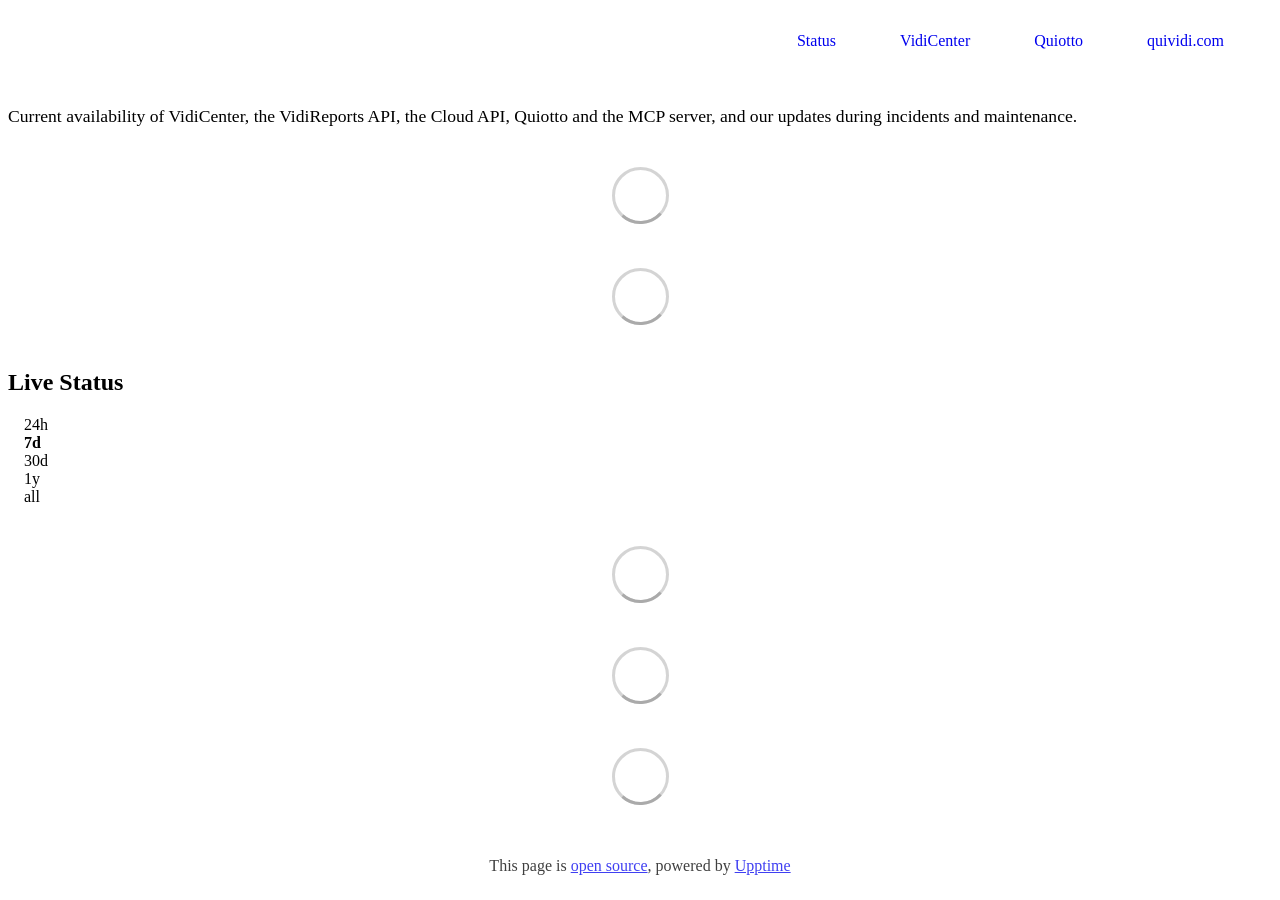
==== commit d4a9b143: "deploy: d8001226d8570f90940ad396c34a55c817221939" ====
--- a/index.html
+++ b/index.html
@@ -1,4 +1,4 @@
-<!DOCTYPE html> <html lang=en> <head> <meta charset=utf-8> <meta content="width=device-width,initial-scale=1" name=viewport> <meta content=#333333 name=theme-color> <base href=/ > <link href=manifest.json rel=manifest crossorigin=use-credentials> <script>__SAPPER__={baseUrl:"",preloaded:[void 0,{}]};if('serviceWorker' in navigator)navigator.serviceWorker.register('/service-worker.js');(function(){try{eval("async function x(){}");var main="/client/client.61a51d98.js"}catch(e){main="/client/legacy/client.07a5ccde.js"};var s=document.createElement("script");try{new Function("if(0)import('')")();s.src=main;s.type="module";s.crossOrigin="use-credentials";}catch(e){s.src="/client/shimport@2.0.5.js";s.setAttribute("data-main",main);}document.head.appendChild(s);}());</script> <link href=client/client-31a52aa5.css rel=stylesheet><link href=client/createOctokit-a85f76c7.css rel=stylesheet><link href=client/index-b0b6455a.css rel=stylesheet> <title>Quividi Status</title><link href=https://status.quividi.com/quiotto.css rel=stylesheet><link href=https://status.quividi.com/global.css rel=stylesheet><link href=https://status.quividi.com/icons/vidicenter.ico rel=icon type=image/svg><link href=https://status.quividi.com/icons/vidicenter.ico rel=icon type=image/png><script async defer src=https://status.quividi.com/uptime-bars.js></script> <link href=/client/client.61a51d98.js rel=modulepreload as=script crossorigin=use-credentials><link href=/client/client-31a52aa5.css rel=preload as=style><link href=/client/index.d851321a.js rel=modulepreload as=script crossorigin=use-credentials><link href=/client/createOctokit.121424fe.js rel=modulepreload as=script crossorigin=use-credentials><link href=/client/inject_styles.803b7e80.js rel=modulepreload as=script crossorigin=use-credentials><link href=/client/createOctokit-a85f76c7.css rel=preload as=style><link href=/client/index-b0b6455a.css rel=preload as=style></head> <body> <div id=sapper> <nav class=svelte-a08hsz><div class="svelte-a08hsz container"><div><a href=/ class="svelte-a08hsz logo"><img alt="" class=svelte-a08hsz src=https://status.quividi.com/quividi_white.png> </a></div> <ul class=svelte-a08hsz><li><a href=/ class=svelte-a08hsz target=_self aria-current=page>Status</a> <li><a href=https://vidicenter.quividi.com/ class=svelte-a08hsz target=_blank>VidiCenter</a> <li><a href=https://quiotto.quividi.com/ class=svelte-a08hsz target=_blank>Quiotto</a> <li><a href=https://www.quividi.com/ class=svelte-a08hsz target=_blank>quividi.com</a> </li> </ul></div> </nav> <main class=container> <header class=svelte-ngkazm><h1>Quividi service status</h1> <p class="svelte-ngkazm lead">Current availability of VidiCenter, the VidiReports API, the Cloud API, Quiotto and the MCP server, and our updates during incidents and maintenance.</header> <section class=svelte-8lnl4f><div class="svelte-68jxue loading"><svg class=svelte-68jxue height=38 stroke=#aaa width=38 xmlns=http://www.w3.org/2000/svg><g fill=none fill-rule=evenodd><g stroke-width=2 transform="translate(1 1)"><circle cx=18 cy=18 r=18 stroke-opacity=.5></circle><path d="M36 18c0-9.94-8.06-18-18-18"><animateTransform attributeName=transform dur=1s from="0 18 18" repeatCount=indefinite to="360 18 18" type=rotate></animateTransform></path></g></g></svg></div> </section> <section class=svelte-8lnl4f><div class="svelte-68jxue loading"><svg class=svelte-68jxue height=38 stroke=#aaa width=38 xmlns=http://www.w3.org/2000/svg><g fill=none fill-rule=evenodd><g stroke-width=2 transform="translate(1 1)"><circle cx=18 cy=18 r=18 stroke-opacity=.5></circle><path d="M36 18c0-9.94-8.06-18-18-18"><animateTransform attributeName=transform dur=1s from="0 18 18" repeatCount=indefinite to="360 18 18" type=rotate></animateTransform></path></g></g></svg></div> </section> <div class="svelte-fqsq6s f changed"><h2>Live Status</h2> <form class="svelte-fqsq6s f r"><div><input class=svelte-fqsq6s id=data_day name=d type=radio value=day><label class=svelte-fqsq6s for=data_day>24h</label></div> <div><input class=svelte-fqsq6s id=data_week name=d type=radio value=week checked><label class=svelte-fqsq6s for=data_week>7d</label></div> <div><input class=svelte-fqsq6s id=data_month name=d type=radio value=month><label class=svelte-fqsq6s for=data_month>30d</label></div> <div><input class=svelte-fqsq6s id=data_year name=d type=radio value=year><label class=svelte-fqsq6s for=data_year>1y</label></div> <div><input class=svelte-fqsq6s id=data_all name=d type=radio value=all><label class=svelte-fqsq6s for=data_all>all</label></div></form></div> <section class="svelte-fqsq6s live-status"><div class="svelte-68jxue loading"><svg class=svelte-68jxue height=38 stroke=#aaa width=38 xmlns=http://www.w3.org/2000/svg><g fill=none fill-rule=evenodd><g stroke-width=2 transform="translate(1 1)"><circle cx=18 cy=18 r=18 stroke-opacity=.5></circle><path d="M36 18c0-9.94-8.06-18-18-18"><animateTransform attributeName=transform dur=1s from="0 18 18" repeatCount=indefinite to="360 18 18" type=rotate></animateTransform></path></g></g></svg></div> </section> <section><div class="svelte-68jxue loading"><svg class=svelte-68jxue height=38 stroke=#aaa width=38 xmlns=http://www.w3.org/2000/svg><g fill=none fill-rule=evenodd><g stroke-width=2 transform="translate(1 1)"><circle cx=18 cy=18 r=18 stroke-opacity=.5></circle><path d="M36 18c0-9.94-8.06-18-18-18"><animateTransform attributeName=transform dur=1s from="0 18 18" repeatCount=indefinite to="360 18 18" type=rotate></animateTransform></path></g></g></svg></div> </section> <section><div class="svelte-68jxue loading"><svg class=svelte-68jxue height=38 stroke=#aaa width=38 xmlns=http://www.w3.org/2000/svg><g fill=none fill-rule=evenodd><g stroke-width=2 transform="translate(1 1)"><circle cx=18 cy=18 r=18 stroke-opacity=.5></circle><path d="M36 18c0-9.94-8.06-18-18-18"><animateTransform attributeName=transform dur=1s from="0 18 18" repeatCount=indefinite to="360 18 18" type=rotate></animateTransform></path></g></g></svg></div></section></main> <footer class=svelte-jbr799><p>This page is <a href=https://github.com/quividi/status>open source</a>, powered by <a href=https://upptime.js.org>Upptime</a></p> </footer></div> <script> try {
+<!DOCTYPE html> <html lang=en> <head> <meta charset=utf-8> <meta content="width=device-width,initial-scale=1" name=viewport> <meta content=#333333 name=theme-color> <base href=/ > <link href=manifest.json rel=manifest crossorigin=use-credentials> <script>__SAPPER__={baseUrl:"",preloaded:[void 0,{}]};if('serviceWorker' in navigator)navigator.serviceWorker.register('/service-worker.js');(function(){try{eval("async function x(){}");var main="/client/client.ad3a1623.js"}catch(e){main="/client/legacy/client.fe46d11e.js"};var s=document.createElement("script");try{new Function("if(0)import('')")();s.src=main;s.type="module";s.crossOrigin="use-credentials";}catch(e){s.src="/client/shimport@2.0.5.js";s.setAttribute("data-main",main);}document.head.appendChild(s);}());</script> <link href=client/client-31a52aa5.css rel=stylesheet><link href=client/createOctokit-a85f76c7.css rel=stylesheet><link href=client/index-b0b6455a.css rel=stylesheet> <title>Quividi Status</title><link href=https://status.quividi.com/quiotto.css rel=stylesheet><link href=https://status.quividi.com/global.css rel=stylesheet><link href=https://status.quividi.com/icons/vidicenter.ico rel=icon type=image/svg><link href=https://status.quividi.com/icons/vidicenter.ico rel=icon type=image/png><script async defer src=https://status.quividi.com/uptime-bars.js></script> <link href=/client/client.ad3a1623.js rel=modulepreload as=script crossorigin=use-credentials><link href=/client/client-31a52aa5.css rel=preload as=style><link href=/client/index.4ce4cab6.js rel=modulepreload as=script crossorigin=use-credentials><link href=/client/createOctokit.cc8cde87.js rel=modulepreload as=script crossorigin=use-credentials><link href=/client/inject_styles.803b7e80.js rel=modulepreload as=script crossorigin=use-credentials><link href=/client/createOctokit-a85f76c7.css rel=preload as=style><link href=/client/index-b0b6455a.css rel=preload as=style></head> <body> <div id=sapper> <nav class=svelte-a08hsz><div class="svelte-a08hsz container"><div><a href=/ class="svelte-a08hsz logo"><img alt="" class=svelte-a08hsz src=https://status.quividi.com/quividi_white.png> </a></div> <ul class=svelte-a08hsz><li><a href=/ class=svelte-a08hsz target=_self aria-current=page>Status</a> <li><a href=https://vidicenter.quividi.com/ class=svelte-a08hsz target=_blank>VidiCenter</a> <li><a href=https://quiotto.quividi.com/ class=svelte-a08hsz target=_blank>Quiotto</a> <li><a href=https://www.quividi.com/ class=svelte-a08hsz target=_blank>quividi.com</a> </li> </ul></div> </nav> <main class=container> <header class=svelte-ngkazm> <p class="svelte-ngkazm lead">Current availability of VidiCenter, the VidiReports API, the Cloud API, Quiotto and the MCP server, and our updates during incidents and maintenance.</header> <section class=svelte-8lnl4f><div class="svelte-68jxue loading"><svg class=svelte-68jxue height=38 stroke=#aaa width=38 xmlns=http://www.w3.org/2000/svg><g fill=none fill-rule=evenodd><g stroke-width=2 transform="translate(1 1)"><circle cx=18 cy=18 r=18 stroke-opacity=.5></circle><path d="M36 18c0-9.94-8.06-18-18-18"><animateTransform attributeName=transform dur=1s from="0 18 18" repeatCount=indefinite to="360 18 18" type=rotate></animateTransform></path></g></g></svg></div> </section> <section class=svelte-8lnl4f><div class="svelte-68jxue loading"><svg class=svelte-68jxue height=38 stroke=#aaa width=38 xmlns=http://www.w3.org/2000/svg><g fill=none fill-rule=evenodd><g stroke-width=2 transform="translate(1 1)"><circle cx=18 cy=18 r=18 stroke-opacity=.5></circle><path d="M36 18c0-9.94-8.06-18-18-18"><animateTransform attributeName=transform dur=1s from="0 18 18" repeatCount=indefinite to="360 18 18" type=rotate></animateTransform></path></g></g></svg></div> </section> <div class="svelte-fqsq6s f changed"><h2>Live Status</h2> <form class="svelte-fqsq6s f r"><div><input class=svelte-fqsq6s id=data_day name=d type=radio value=day><label class=svelte-fqsq6s for=data_day>24h</label></div> <div><input class=svelte-fqsq6s id=data_week name=d type=radio value=week checked><label class=svelte-fqsq6s for=data_week>7d</label></div> <div><input class=svelte-fqsq6s id=data_month name=d type=radio value=month><label class=svelte-fqsq6s for=data_month>30d</label></div> <div><input class=svelte-fqsq6s id=data_year name=d type=radio value=year><label class=svelte-fqsq6s for=data_year>1y</label></div> <div><input class=svelte-fqsq6s id=data_all name=d type=radio value=all><label class=svelte-fqsq6s for=data_all>all</label></div></form></div> <section class="svelte-fqsq6s live-status"><div class="svelte-68jxue loading"><svg class=svelte-68jxue height=38 stroke=#aaa width=38 xmlns=http://www.w3.org/2000/svg><g fill=none fill-rule=evenodd><g stroke-width=2 transform="translate(1 1)"><circle cx=18 cy=18 r=18 stroke-opacity=.5></circle><path d="M36 18c0-9.94-8.06-18-18-18"><animateTransform attributeName=transform dur=1s from="0 18 18" repeatCount=indefinite to="360 18 18" type=rotate></animateTransform></path></g></g></svg></div> </section> <section><div class="svelte-68jxue loading"><svg class=svelte-68jxue height=38 stroke=#aaa width=38 xmlns=http://www.w3.org/2000/svg><g fill=none fill-rule=evenodd><g stroke-width=2 transform="translate(1 1)"><circle cx=18 cy=18 r=18 stroke-opacity=.5></circle><path d="M36 18c0-9.94-8.06-18-18-18"><animateTransform attributeName=transform dur=1s from="0 18 18" repeatCount=indefinite to="360 18 18" type=rotate></animateTransform></path></g></g></svg></div> </section> <section><div class="svelte-68jxue loading"><svg class=svelte-68jxue height=38 stroke=#aaa width=38 xmlns=http://www.w3.org/2000/svg><g fill=none fill-rule=evenodd><g stroke-width=2 transform="translate(1 1)"><circle cx=18 cy=18 r=18 stroke-opacity=.5></circle><path d="M36 18c0-9.94-8.06-18-18-18"><animateTransform attributeName=transform dur=1s from="0 18 18" repeatCount=indefinite to="360 18 18" type=rotate></animateTransform></path></g></g></svg></div></section></main> <footer class=svelte-jbr799><p>This page is <a href=https://github.com/quividi/status>open source</a>, powered by <a href=https://upptime.js.org>Upptime</a></p> </footer></div> <script> try {
         if (typeof window !== "undefined" && window.navigator && navigator.serviceWorker) {
           navigator.serviceWorker.getRegistrations().then(function (registrations) {
             for (let registration of registrations) {
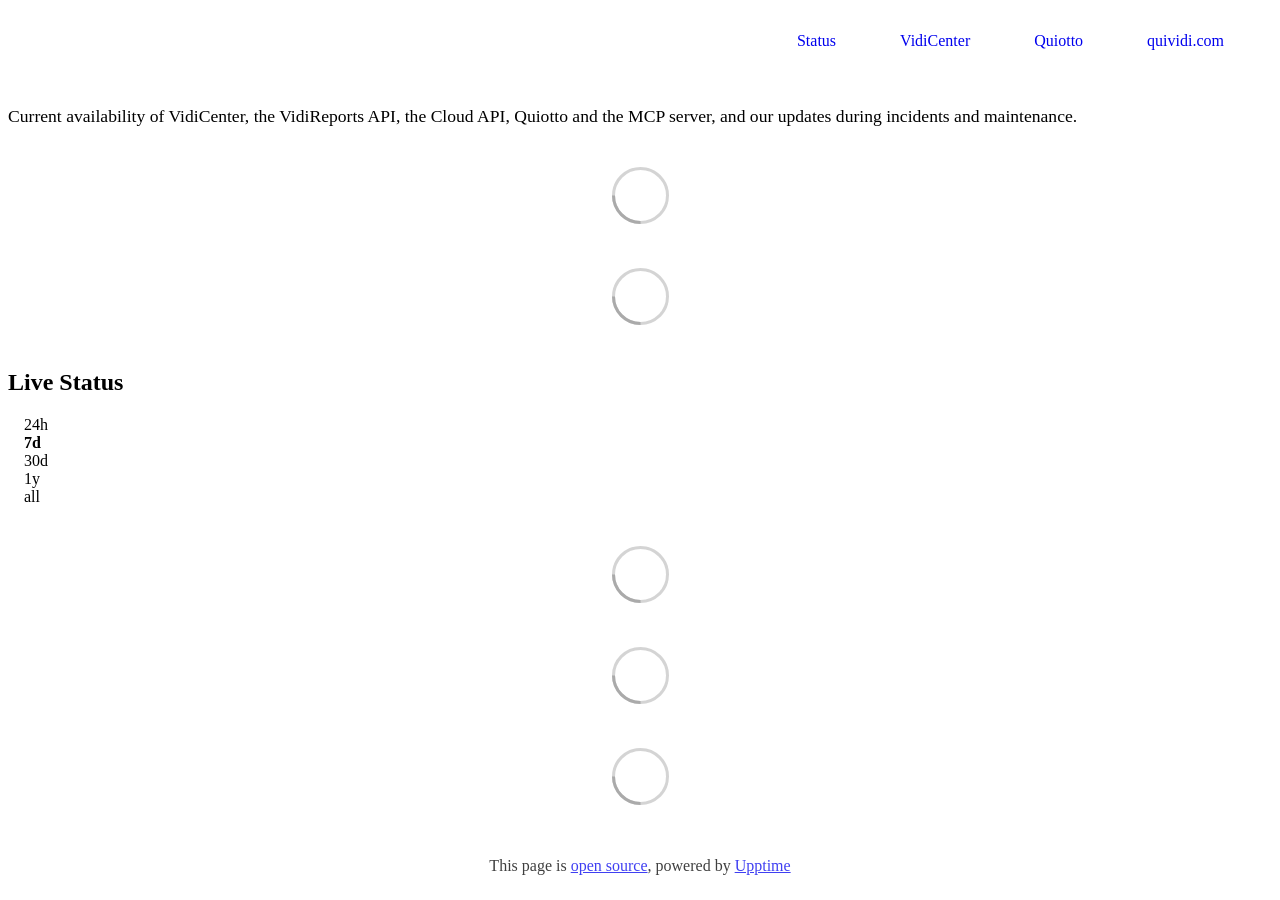
==== commit ade416a9: "deploy: e33ead2033eacb2568a91af566a6ce63a1de19e6" ====
--- a/index.html
+++ b/index.html
@@ -1,4 +1,4 @@
-<!DOCTYPE html> <html lang=en> <head> <meta charset=utf-8> <meta content="width=device-width,initial-scale=1" name=viewport> <meta content=#333333 name=theme-color> <base href=/ > <link href=manifest.json rel=manifest crossorigin=use-credentials> <script>__SAPPER__={baseUrl:"",preloaded:[void 0,{}]};if('serviceWorker' in navigator)navigator.serviceWorker.register('/service-worker.js');(function(){try{eval("async function x(){}");var main="/client/client.ad3a1623.js"}catch(e){main="/client/legacy/client.fe46d11e.js"};var s=document.createElement("script");try{new Function("if(0)import('')")();s.src=main;s.type="module";s.crossOrigin="use-credentials";}catch(e){s.src="/client/shimport@2.0.5.js";s.setAttribute("data-main",main);}document.head.appendChild(s);}());</script> <link href=client/client-31a52aa5.css rel=stylesheet><link href=client/createOctokit-a85f76c7.css rel=stylesheet><link href=client/index-b0b6455a.css rel=stylesheet> <title>Quividi Status</title><link href=https://status.quividi.com/quiotto.css rel=stylesheet><link href=https://status.quividi.com/global.css rel=stylesheet><link href=https://status.quividi.com/icons/vidicenter.ico rel=icon type=image/svg><link href=https://status.quividi.com/icons/vidicenter.ico rel=icon type=image/png><script async defer src=https://status.quividi.com/uptime-bars.js></script> <link href=/client/client.ad3a1623.js rel=modulepreload as=script crossorigin=use-credentials><link href=/client/client-31a52aa5.css rel=preload as=style><link href=/client/index.4ce4cab6.js rel=modulepreload as=script crossorigin=use-credentials><link href=/client/createOctokit.cc8cde87.js rel=modulepreload as=script crossorigin=use-credentials><link href=/client/inject_styles.803b7e80.js rel=modulepreload as=script crossorigin=use-credentials><link href=/client/createOctokit-a85f76c7.css rel=preload as=style><link href=/client/index-b0b6455a.css rel=preload as=style></head> <body> <div id=sapper> <nav class=svelte-a08hsz><div class="svelte-a08hsz container"><div><a href=/ class="svelte-a08hsz logo"><img alt="" class=svelte-a08hsz src=https://status.quividi.com/quividi_white.png> </a></div> <ul class=svelte-a08hsz><li><a href=/ class=svelte-a08hsz target=_self aria-current=page>Status</a> <li><a href=https://vidicenter.quividi.com/ class=svelte-a08hsz target=_blank>VidiCenter</a> <li><a href=https://quiotto.quividi.com/ class=svelte-a08hsz target=_blank>Quiotto</a> <li><a href=https://www.quividi.com/ class=svelte-a08hsz target=_blank>quividi.com</a> </li> </ul></div> </nav> <main class=container> <header class=svelte-ngkazm> <p class="svelte-ngkazm lead">Current availability of VidiCenter, the VidiReports API, the Cloud API, Quiotto and the MCP server, and our updates during incidents and maintenance.</header> <section class=svelte-8lnl4f><div class="svelte-68jxue loading"><svg class=svelte-68jxue height=38 stroke=#aaa width=38 xmlns=http://www.w3.org/2000/svg><g fill=none fill-rule=evenodd><g stroke-width=2 transform="translate(1 1)"><circle cx=18 cy=18 r=18 stroke-opacity=.5></circle><path d="M36 18c0-9.94-8.06-18-18-18"><animateTransform attributeName=transform dur=1s from="0 18 18" repeatCount=indefinite to="360 18 18" type=rotate></animateTransform></path></g></g></svg></div> </section> <section class=svelte-8lnl4f><div class="svelte-68jxue loading"><svg class=svelte-68jxue height=38 stroke=#aaa width=38 xmlns=http://www.w3.org/2000/svg><g fill=none fill-rule=evenodd><g stroke-width=2 transform="translate(1 1)"><circle cx=18 cy=18 r=18 stroke-opacity=.5></circle><path d="M36 18c0-9.94-8.06-18-18-18"><animateTransform attributeName=transform dur=1s from="0 18 18" repeatCount=indefinite to="360 18 18" type=rotate></animateTransform></path></g></g></svg></div> </section> <div class="svelte-fqsq6s f changed"><h2>Live Status</h2> <form class="svelte-fqsq6s f r"><div><input class=svelte-fqsq6s id=data_day name=d type=radio value=day><label class=svelte-fqsq6s for=data_day>24h</label></div> <div><input class=svelte-fqsq6s id=data_week name=d type=radio value=week checked><label class=svelte-fqsq6s for=data_week>7d</label></div> <div><input class=svelte-fqsq6s id=data_month name=d type=radio value=month><label class=svelte-fqsq6s for=data_month>30d</label></div> <div><input class=svelte-fqsq6s id=data_year name=d type=radio value=year><label class=svelte-fqsq6s for=data_year>1y</label></div> <div><input class=svelte-fqsq6s id=data_all name=d type=radio value=all><label class=svelte-fqsq6s for=data_all>all</label></div></form></div> <section class="svelte-fqsq6s live-status"><div class="svelte-68jxue loading"><svg class=svelte-68jxue height=38 stroke=#aaa width=38 xmlns=http://www.w3.org/2000/svg><g fill=none fill-rule=evenodd><g stroke-width=2 transform="translate(1 1)"><circle cx=18 cy=18 r=18 stroke-opacity=.5></circle><path d="M36 18c0-9.94-8.06-18-18-18"><animateTransform attributeName=transform dur=1s from="0 18 18" repeatCount=indefinite to="360 18 18" type=rotate></animateTransform></path></g></g></svg></div> </section> <section><div class="svelte-68jxue loading"><svg class=svelte-68jxue height=38 stroke=#aaa width=38 xmlns=http://www.w3.org/2000/svg><g fill=none fill-rule=evenodd><g stroke-width=2 transform="translate(1 1)"><circle cx=18 cy=18 r=18 stroke-opacity=.5></circle><path d="M36 18c0-9.94-8.06-18-18-18"><animateTransform attributeName=transform dur=1s from="0 18 18" repeatCount=indefinite to="360 18 18" type=rotate></animateTransform></path></g></g></svg></div> </section> <section><div class="svelte-68jxue loading"><svg class=svelte-68jxue height=38 stroke=#aaa width=38 xmlns=http://www.w3.org/2000/svg><g fill=none fill-rule=evenodd><g stroke-width=2 transform="translate(1 1)"><circle cx=18 cy=18 r=18 stroke-opacity=.5></circle><path d="M36 18c0-9.94-8.06-18-18-18"><animateTransform attributeName=transform dur=1s from="0 18 18" repeatCount=indefinite to="360 18 18" type=rotate></animateTransform></path></g></g></svg></div></section></main> <footer class=svelte-jbr799><p>This page is <a href=https://github.com/quividi/status>open source</a>, powered by <a href=https://upptime.js.org>Upptime</a></p> </footer></div> <script> try {
+<!DOCTYPE html> <html lang=en> <head> <meta charset=utf-8> <meta content="width=device-width,initial-scale=1" name=viewport> <meta content=#333333 name=theme-color> <base href=/ > <link href=manifest.json rel=manifest crossorigin=use-credentials> <script>__SAPPER__={baseUrl:"",preloaded:[void 0,{}]};if('serviceWorker' in navigator)navigator.serviceWorker.register('/service-worker.js');(function(){try{eval("async function x(){}");var main="/client/client.ee2a0fc0.js"}catch(e){main="/client/legacy/client.5c405683.js"};var s=document.createElement("script");try{new Function("if(0)import('')")();s.src=main;s.type="module";s.crossOrigin="use-credentials";}catch(e){s.src="/client/shimport@2.0.5.js";s.setAttribute("data-main",main);}document.head.appendChild(s);}());</script> <link href=client/client-31a52aa5.css rel=stylesheet><link href=client/createOctokit-a85f76c7.css rel=stylesheet><link href=client/index-b0b6455a.css rel=stylesheet> <title>Quividi Status</title><link href=https://status.quividi.com/quiotto.css rel=stylesheet><link href=https://status.quividi.com/global.css rel=stylesheet><link href=https://status.quividi.com/icons/vidicenter.ico rel=icon type=image/svg><link href=https://status.quividi.com/icons/vidicenter.ico rel=icon type=image/png><script async defer src=https://status.quividi.com/uptime-bars.js></script> <link href=/client/client.ee2a0fc0.js rel=modulepreload as=script crossorigin=use-credentials><link href=/client/client-31a52aa5.css rel=preload as=style><link href=/client/index.6f197cd0.js rel=modulepreload as=script crossorigin=use-credentials><link href=/client/createOctokit.7aa9bb39.js rel=modulepreload as=script crossorigin=use-credentials><link href=/client/inject_styles.803b7e80.js rel=modulepreload as=script crossorigin=use-credentials><link href=/client/createOctokit-a85f76c7.css rel=preload as=style><link href=/client/index-b0b6455a.css rel=preload as=style></head> <body> <div id=sapper> <nav class=svelte-a08hsz><div class="svelte-a08hsz container"><div><a href=/ class="svelte-a08hsz logo"><img alt="" class=svelte-a08hsz src=https://status.quividi.com/quividi_white.png> </a></div> <ul class=svelte-a08hsz><li><a href=/ class=svelte-a08hsz target=_self aria-current=page>Status</a> <li><a href=https://vidicenter.quividi.com/ class=svelte-a08hsz target=_blank>VidiCenter</a> <li><a href=https://quiotto.quividi.com/ class=svelte-a08hsz target=_blank>Quiotto</a> <li><a href=https://www.quividi.com/ class=svelte-a08hsz target=_blank>quividi.com</a> </li> </ul></div> </nav> <main class=container> <header class=svelte-ngkazm> <p class="svelte-ngkazm lead">Current availability of VidiCenter, the VidiReports API, the Cloud API, Quiotto and the MCP server, and our updates during incidents and maintenance.</header> <section class=svelte-8lnl4f><div class="svelte-68jxue loading"><svg class=svelte-68jxue height=38 stroke=#aaa width=38 xmlns=http://www.w3.org/2000/svg><g fill=none fill-rule=evenodd><g stroke-width=2 transform="translate(1 1)"><circle cx=18 cy=18 r=18 stroke-opacity=.5></circle><path d="M36 18c0-9.94-8.06-18-18-18"><animateTransform attributeName=transform dur=1s from="0 18 18" repeatCount=indefinite to="360 18 18" type=rotate></animateTransform></path></g></g></svg></div> </section> <section class=svelte-8lnl4f><div class="svelte-68jxue loading"><svg class=svelte-68jxue height=38 stroke=#aaa width=38 xmlns=http://www.w3.org/2000/svg><g fill=none fill-rule=evenodd><g stroke-width=2 transform="translate(1 1)"><circle cx=18 cy=18 r=18 stroke-opacity=.5></circle><path d="M36 18c0-9.94-8.06-18-18-18"><animateTransform attributeName=transform dur=1s from="0 18 18" repeatCount=indefinite to="360 18 18" type=rotate></animateTransform></path></g></g></svg></div> </section> <div class="svelte-fqsq6s f changed"><h2>Live Status</h2> <form class="svelte-fqsq6s f r"><div><input class=svelte-fqsq6s id=data_day name=d type=radio value=day><label class=svelte-fqsq6s for=data_day>24h</label></div> <div><input class=svelte-fqsq6s id=data_week name=d type=radio value=week checked><label class=svelte-fqsq6s for=data_week>7d</label></div> <div><input class=svelte-fqsq6s id=data_month name=d type=radio value=month><label class=svelte-fqsq6s for=data_month>30d</label></div> <div><input class=svelte-fqsq6s id=data_year name=d type=radio value=year><label class=svelte-fqsq6s for=data_year>1y</label></div> <div><input class=svelte-fqsq6s id=data_all name=d type=radio value=all><label class=svelte-fqsq6s for=data_all>all</label></div></form></div> <section class="svelte-fqsq6s live-status"><div class="svelte-68jxue loading"><svg class=svelte-68jxue height=38 stroke=#aaa width=38 xmlns=http://www.w3.org/2000/svg><g fill=none fill-rule=evenodd><g stroke-width=2 transform="translate(1 1)"><circle cx=18 cy=18 r=18 stroke-opacity=.5></circle><path d="M36 18c0-9.94-8.06-18-18-18"><animateTransform attributeName=transform dur=1s from="0 18 18" repeatCount=indefinite to="360 18 18" type=rotate></animateTransform></path></g></g></svg></div> </section> <section><div class="svelte-68jxue loading"><svg class=svelte-68jxue height=38 stroke=#aaa width=38 xmlns=http://www.w3.org/2000/svg><g fill=none fill-rule=evenodd><g stroke-width=2 transform="translate(1 1)"><circle cx=18 cy=18 r=18 stroke-opacity=.5></circle><path d="M36 18c0-9.94-8.06-18-18-18"><animateTransform attributeName=transform dur=1s from="0 18 18" repeatCount=indefinite to="360 18 18" type=rotate></animateTransform></path></g></g></svg></div> </section> <section><div class="svelte-68jxue loading"><svg class=svelte-68jxue height=38 stroke=#aaa width=38 xmlns=http://www.w3.org/2000/svg><g fill=none fill-rule=evenodd><g stroke-width=2 transform="translate(1 1)"><circle cx=18 cy=18 r=18 stroke-opacity=.5></circle><path d="M36 18c0-9.94-8.06-18-18-18"><animateTransform attributeName=transform dur=1s from="0 18 18" repeatCount=indefinite to="360 18 18" type=rotate></animateTransform></path></g></g></svg></div></section></main> <footer class=svelte-jbr799><p>This page is <a href=https://github.com/quividi/status>open source</a>, powered by <a href=https://upptime.js.org>Upptime</a></p> </footer></div> <script> try {
         if (typeof window !== "undefined" && window.navigator && navigator.serviceWorker) {
           navigator.serviceWorker.getRegistrations().then(function (registrations) {
             for (let registration of registrations) {
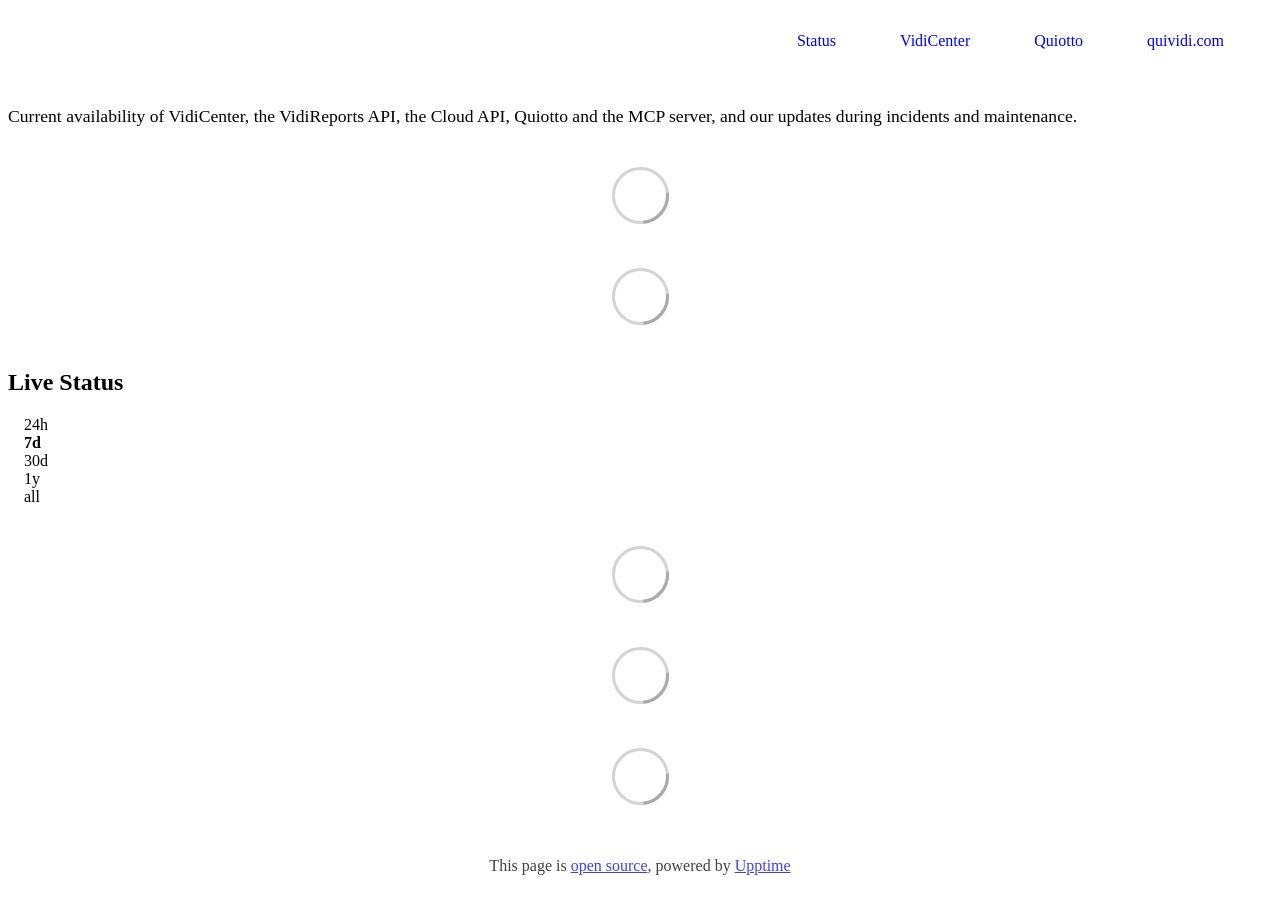
==== commit 7661ba71: "deploy: 9f8cd834e2ce7c6cb783d6ea8f09f4ccdffbc8c2" ====
--- a/index.html
+++ b/index.html
@@ -1,4 +1,4 @@
-<!DOCTYPE html> <html lang=en> <head> <meta charset=utf-8> <meta content="width=device-width,initial-scale=1" name=viewport> <meta content=#333333 name=theme-color> <base href=/ > <link href=manifest.json rel=manifest crossorigin=use-credentials> <script>__SAPPER__={baseUrl:"",preloaded:[void 0,{}]};if('serviceWorker' in navigator)navigator.serviceWorker.register('/service-worker.js');(function(){try{eval("async function x(){}");var main="/client/client.ee2a0fc0.js"}catch(e){main="/client/legacy/client.5c405683.js"};var s=document.createElement("script");try{new Function("if(0)import('')")();s.src=main;s.type="module";s.crossOrigin="use-credentials";}catch(e){s.src="/client/shimport@2.0.5.js";s.setAttribute("data-main",main);}document.head.appendChild(s);}());</script> <link href=client/client-31a52aa5.css rel=stylesheet><link href=client/createOctokit-a85f76c7.css rel=stylesheet><link href=client/index-b0b6455a.css rel=stylesheet> <title>Quividi Status</title><link href=https://status.quividi.com/quiotto.css rel=stylesheet><link href=https://status.quividi.com/global.css rel=stylesheet><link href=https://status.quividi.com/icons/vidicenter.ico rel=icon type=image/svg><link href=https://status.quividi.com/icons/vidicenter.ico rel=icon type=image/png><script async defer src=https://status.quividi.com/uptime-bars.js></script> <link href=/client/client.ee2a0fc0.js rel=modulepreload as=script crossorigin=use-credentials><link href=/client/client-31a52aa5.css rel=preload as=style><link href=/client/index.6f197cd0.js rel=modulepreload as=script crossorigin=use-credentials><link href=/client/createOctokit.7aa9bb39.js rel=modulepreload as=script crossorigin=use-credentials><link href=/client/inject_styles.803b7e80.js rel=modulepreload as=script crossorigin=use-credentials><link href=/client/createOctokit-a85f76c7.css rel=preload as=style><link href=/client/index-b0b6455a.css rel=preload as=style></head> <body> <div id=sapper> <nav class=svelte-a08hsz><div class="svelte-a08hsz container"><div><a href=/ class="svelte-a08hsz logo"><img alt="" class=svelte-a08hsz src=https://status.quividi.com/quividi_white.png> </a></div> <ul class=svelte-a08hsz><li><a href=/ class=svelte-a08hsz target=_self aria-current=page>Status</a> <li><a href=https://vidicenter.quividi.com/ class=svelte-a08hsz target=_blank>VidiCenter</a> <li><a href=https://quiotto.quividi.com/ class=svelte-a08hsz target=_blank>Quiotto</a> <li><a href=https://www.quividi.com/ class=svelte-a08hsz target=_blank>quividi.com</a> </li> </ul></div> </nav> <main class=container> <header class=svelte-ngkazm> <p class="svelte-ngkazm lead">Current availability of VidiCenter, the VidiReports API, the Cloud API, Quiotto and the MCP server, and our updates during incidents and maintenance.</header> <section class=svelte-8lnl4f><div class="svelte-68jxue loading"><svg class=svelte-68jxue height=38 stroke=#aaa width=38 xmlns=http://www.w3.org/2000/svg><g fill=none fill-rule=evenodd><g stroke-width=2 transform="translate(1 1)"><circle cx=18 cy=18 r=18 stroke-opacity=.5></circle><path d="M36 18c0-9.94-8.06-18-18-18"><animateTransform attributeName=transform dur=1s from="0 18 18" repeatCount=indefinite to="360 18 18" type=rotate></animateTransform></path></g></g></svg></div> </section> <section class=svelte-8lnl4f><div class="svelte-68jxue loading"><svg class=svelte-68jxue height=38 stroke=#aaa width=38 xmlns=http://www.w3.org/2000/svg><g fill=none fill-rule=evenodd><g stroke-width=2 transform="translate(1 1)"><circle cx=18 cy=18 r=18 stroke-opacity=.5></circle><path d="M36 18c0-9.94-8.06-18-18-18"><animateTransform attributeName=transform dur=1s from="0 18 18" repeatCount=indefinite to="360 18 18" type=rotate></animateTransform></path></g></g></svg></div> </section> <div class="svelte-fqsq6s f changed"><h2>Live Status</h2> <form class="svelte-fqsq6s f r"><div><input class=svelte-fqsq6s id=data_day name=d type=radio value=day><label class=svelte-fqsq6s for=data_day>24h</label></div> <div><input class=svelte-fqsq6s id=data_week name=d type=radio value=week checked><label class=svelte-fqsq6s for=data_week>7d</label></div> <div><input class=svelte-fqsq6s id=data_month name=d type=radio value=month><label class=svelte-fqsq6s for=data_month>30d</label></div> <div><input class=svelte-fqsq6s id=data_year name=d type=radio value=year><label class=svelte-fqsq6s for=data_year>1y</label></div> <div><input class=svelte-fqsq6s id=data_all name=d type=radio value=all><label class=svelte-fqsq6s for=data_all>all</label></div></form></div> <section class="svelte-fqsq6s live-status"><div class="svelte-68jxue loading"><svg class=svelte-68jxue height=38 stroke=#aaa width=38 xmlns=http://www.w3.org/2000/svg><g fill=none fill-rule=evenodd><g stroke-width=2 transform="translate(1 1)"><circle cx=18 cy=18 r=18 stroke-opacity=.5></circle><path d="M36 18c0-9.94-8.06-18-18-18"><animateTransform attributeName=transform dur=1s from="0 18 18" repeatCount=indefinite to="360 18 18" type=rotate></animateTransform></path></g></g></svg></div> </section> <section><div class="svelte-68jxue loading"><svg class=svelte-68jxue height=38 stroke=#aaa width=38 xmlns=http://www.w3.org/2000/svg><g fill=none fill-rule=evenodd><g stroke-width=2 transform="translate(1 1)"><circle cx=18 cy=18 r=18 stroke-opacity=.5></circle><path d="M36 18c0-9.94-8.06-18-18-18"><animateTransform attributeName=transform dur=1s from="0 18 18" repeatCount=indefinite to="360 18 18" type=rotate></animateTransform></path></g></g></svg></div> </section> <section><div class="svelte-68jxue loading"><svg class=svelte-68jxue height=38 stroke=#aaa width=38 xmlns=http://www.w3.org/2000/svg><g fill=none fill-rule=evenodd><g stroke-width=2 transform="translate(1 1)"><circle cx=18 cy=18 r=18 stroke-opacity=.5></circle><path d="M36 18c0-9.94-8.06-18-18-18"><animateTransform attributeName=transform dur=1s from="0 18 18" repeatCount=indefinite to="360 18 18" type=rotate></animateTransform></path></g></g></svg></div></section></main> <footer class=svelte-jbr799><p>This page is <a href=https://github.com/quividi/status>open source</a>, powered by <a href=https://upptime.js.org>Upptime</a></p> </footer></div> <script> try {
+<!DOCTYPE html> <html lang=en> <head> <meta charset=utf-8> <meta content="width=device-width,initial-scale=1" name=viewport> <meta content=#333333 name=theme-color> <base href=/ > <link href=manifest.json rel=manifest crossorigin=use-credentials> <script>__SAPPER__={baseUrl:"",preloaded:[void 0,{}]};if('serviceWorker' in navigator)navigator.serviceWorker.register('/service-worker.js');(function(){try{eval("async function x(){}");var main="/client/client.ba90c639.js"}catch(e){main="/client/legacy/client.96c00ffd.js"};var s=document.createElement("script");try{new Function("if(0)import('')")();s.src=main;s.type="module";s.crossOrigin="use-credentials";}catch(e){s.src="/client/shimport@2.0.5.js";s.setAttribute("data-main",main);}document.head.appendChild(s);}());</script> <link href=client/client-31a52aa5.css rel=stylesheet><link href=client/createOctokit-a85f76c7.css rel=stylesheet><link href=client/index-b0b6455a.css rel=stylesheet> <title>Quividi Status</title><link href=https://status.quividi.com/quiotto.css rel=stylesheet><link href=https://status.quividi.com/global.css rel=stylesheet><link href=https://status.quividi.com/icons/vidicenter.ico rel=icon type=image/svg><link href=https://status.quividi.com/icons/vidicenter.ico rel=icon type=image/png><script async defer src=https://status.quividi.com/uptime-bars.js></script> <link href=/client/client.ba90c639.js rel=modulepreload as=script crossorigin=use-credentials><link href=/client/client-31a52aa5.css rel=preload as=style><link href=/client/index.5d4ee455.js rel=modulepreload as=script crossorigin=use-credentials><link href=/client/createOctokit.2b0430f5.js rel=modulepreload as=script crossorigin=use-credentials><link href=/client/inject_styles.803b7e80.js rel=modulepreload as=script crossorigin=use-credentials><link href=/client/createOctokit-a85f76c7.css rel=preload as=style><link href=/client/index-b0b6455a.css rel=preload as=style></head> <body> <div id=sapper> <nav class=svelte-a08hsz><div class="svelte-a08hsz container"><div><a href=/ class="svelte-a08hsz logo"><img alt="" class=svelte-a08hsz src=https://status.quividi.com/quividi_white.png> </a></div> <ul class=svelte-a08hsz><li><a href=/ class=svelte-a08hsz target=_self aria-current=page>Status</a> <li><a href=https://vidicenter.quividi.com/ class=svelte-a08hsz target=_blank>VidiCenter</a> <li><a href=https://quiotto.quividi.com/ class=svelte-a08hsz target=_blank>Quiotto</a> <li><a href=https://www.quividi.com/ class=svelte-a08hsz target=_blank>quividi.com</a> </li> </ul></div> </nav> <main class=container> <header class=svelte-ngkazm> <p class="svelte-ngkazm lead">Current availability of VidiCenter, the VidiReports API, the Cloud API, Quiotto and the MCP server, and our updates during incidents and maintenance.</header> <section class=svelte-8lnl4f><div class="svelte-68jxue loading"><svg class=svelte-68jxue height=38 stroke=#aaa width=38 xmlns=http://www.w3.org/2000/svg><g fill=none fill-rule=evenodd><g stroke-width=2 transform="translate(1 1)"><circle cx=18 cy=18 r=18 stroke-opacity=.5></circle><path d="M36 18c0-9.94-8.06-18-18-18"><animateTransform attributeName=transform dur=1s from="0 18 18" repeatCount=indefinite to="360 18 18" type=rotate></animateTransform></path></g></g></svg></div> </section> <section class=svelte-8lnl4f><div class="svelte-68jxue loading"><svg class=svelte-68jxue height=38 stroke=#aaa width=38 xmlns=http://www.w3.org/2000/svg><g fill=none fill-rule=evenodd><g stroke-width=2 transform="translate(1 1)"><circle cx=18 cy=18 r=18 stroke-opacity=.5></circle><path d="M36 18c0-9.94-8.06-18-18-18"><animateTransform attributeName=transform dur=1s from="0 18 18" repeatCount=indefinite to="360 18 18" type=rotate></animateTransform></path></g></g></svg></div> </section> <div class="svelte-fqsq6s f changed"><h2>Live Status</h2> <form class="svelte-fqsq6s f r"><div><input class=svelte-fqsq6s id=data_day name=d type=radio value=day><label class=svelte-fqsq6s for=data_day>24h</label></div> <div><input class=svelte-fqsq6s id=data_week name=d type=radio value=week checked><label class=svelte-fqsq6s for=data_week>7d</label></div> <div><input class=svelte-fqsq6s id=data_month name=d type=radio value=month><label class=svelte-fqsq6s for=data_month>30d</label></div> <div><input class=svelte-fqsq6s id=data_year name=d type=radio value=year><label class=svelte-fqsq6s for=data_year>1y</label></div> <div><input class=svelte-fqsq6s id=data_all name=d type=radio value=all><label class=svelte-fqsq6s for=data_all>all</label></div></form></div> <section class="svelte-fqsq6s live-status"><div class="svelte-68jxue loading"><svg class=svelte-68jxue height=38 stroke=#aaa width=38 xmlns=http://www.w3.org/2000/svg><g fill=none fill-rule=evenodd><g stroke-width=2 transform="translate(1 1)"><circle cx=18 cy=18 r=18 stroke-opacity=.5></circle><path d="M36 18c0-9.94-8.06-18-18-18"><animateTransform attributeName=transform dur=1s from="0 18 18" repeatCount=indefinite to="360 18 18" type=rotate></animateTransform></path></g></g></svg></div> </section> <section><div class="svelte-68jxue loading"><svg class=svelte-68jxue height=38 stroke=#aaa width=38 xmlns=http://www.w3.org/2000/svg><g fill=none fill-rule=evenodd><g stroke-width=2 transform="translate(1 1)"><circle cx=18 cy=18 r=18 stroke-opacity=.5></circle><path d="M36 18c0-9.94-8.06-18-18-18"><animateTransform attributeName=transform dur=1s from="0 18 18" repeatCount=indefinite to="360 18 18" type=rotate></animateTransform></path></g></g></svg></div> </section> <section><div class="svelte-68jxue loading"><svg class=svelte-68jxue height=38 stroke=#aaa width=38 xmlns=http://www.w3.org/2000/svg><g fill=none fill-rule=evenodd><g stroke-width=2 transform="translate(1 1)"><circle cx=18 cy=18 r=18 stroke-opacity=.5></circle><path d="M36 18c0-9.94-8.06-18-18-18"><animateTransform attributeName=transform dur=1s from="0 18 18" repeatCount=indefinite to="360 18 18" type=rotate></animateTransform></path></g></g></svg></div></section></main> <footer class=svelte-jbr799><p>This page is <a href=https://github.com/quividi/status>open source</a>, powered by <a href=https://upptime.js.org>Upptime</a></p> </footer></div> <script> try {
         if (typeof window !== "undefined" && window.navigator && navigator.serviceWorker) {
           navigator.serviceWorker.getRegistrations().then(function (registrations) {
             for (let registration of registrations) {
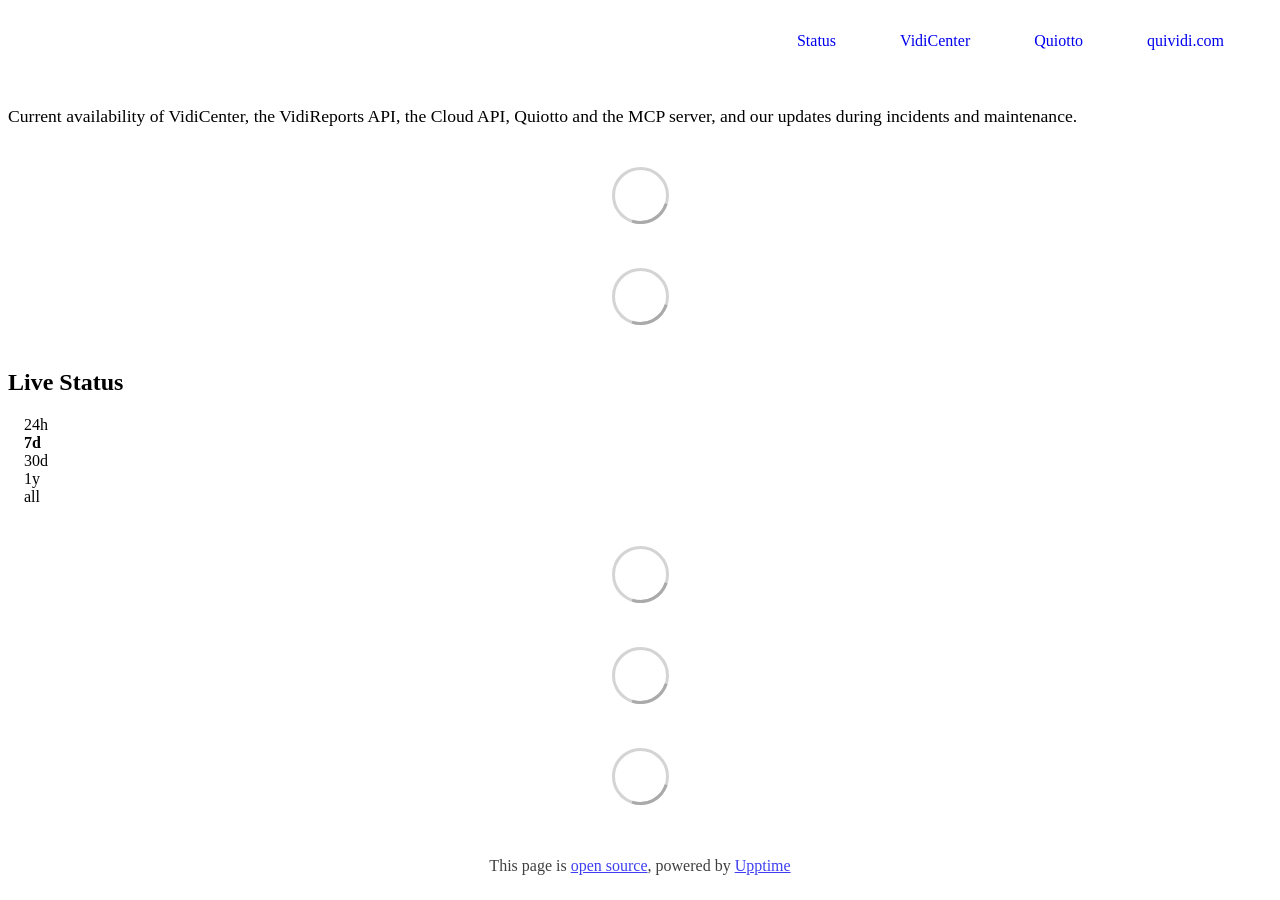
==== commit 7244bce9: "deploy: 9dc849d60d68d09d986cbbecc6169093ba3ca4e6" ====
--- a/index.html
+++ b/index.html
@@ -1,4 +1,4 @@
-<!DOCTYPE html> <html lang=en> <head> <meta charset=utf-8> <meta content="width=device-width,initial-scale=1" name=viewport> <meta content=#333333 name=theme-color> <base href=/ > <link href=manifest.json rel=manifest crossorigin=use-credentials> <script>__SAPPER__={baseUrl:"",preloaded:[void 0,{}]};if('serviceWorker' in navigator)navigator.serviceWorker.register('/service-worker.js');(function(){try{eval("async function x(){}");var main="/client/client.ba90c639.js"}catch(e){main="/client/legacy/client.96c00ffd.js"};var s=document.createElement("script");try{new Function("if(0)import('')")();s.src=main;s.type="module";s.crossOrigin="use-credentials";}catch(e){s.src="/client/shimport@2.0.5.js";s.setAttribute("data-main",main);}document.head.appendChild(s);}());</script> <link href=client/client-31a52aa5.css rel=stylesheet><link href=client/createOctokit-a85f76c7.css rel=stylesheet><link href=client/index-b0b6455a.css rel=stylesheet> <title>Quividi Status</title><link href=https://status.quividi.com/quiotto.css rel=stylesheet><link href=https://status.quividi.com/global.css rel=stylesheet><link href=https://status.quividi.com/icons/vidicenter.ico rel=icon type=image/svg><link href=https://status.quividi.com/icons/vidicenter.ico rel=icon type=image/png><script async defer src=https://status.quividi.com/uptime-bars.js></script> <link href=/client/client.ba90c639.js rel=modulepreload as=script crossorigin=use-credentials><link href=/client/client-31a52aa5.css rel=preload as=style><link href=/client/index.5d4ee455.js rel=modulepreload as=script crossorigin=use-credentials><link href=/client/createOctokit.2b0430f5.js rel=modulepreload as=script crossorigin=use-credentials><link href=/client/inject_styles.803b7e80.js rel=modulepreload as=script crossorigin=use-credentials><link href=/client/createOctokit-a85f76c7.css rel=preload as=style><link href=/client/index-b0b6455a.css rel=preload as=style></head> <body> <div id=sapper> <nav class=svelte-a08hsz><div class="svelte-a08hsz container"><div><a href=/ class="svelte-a08hsz logo"><img alt="" class=svelte-a08hsz src=https://status.quividi.com/quividi_white.png> </a></div> <ul class=svelte-a08hsz><li><a href=/ class=svelte-a08hsz target=_self aria-current=page>Status</a> <li><a href=https://vidicenter.quividi.com/ class=svelte-a08hsz target=_blank>VidiCenter</a> <li><a href=https://quiotto.quividi.com/ class=svelte-a08hsz target=_blank>Quiotto</a> <li><a href=https://www.quividi.com/ class=svelte-a08hsz target=_blank>quividi.com</a> </li> </ul></div> </nav> <main class=container> <header class=svelte-ngkazm> <p class="svelte-ngkazm lead">Current availability of VidiCenter, the VidiReports API, the Cloud API, Quiotto and the MCP server, and our updates during incidents and maintenance.</header> <section class=svelte-8lnl4f><div class="svelte-68jxue loading"><svg class=svelte-68jxue height=38 stroke=#aaa width=38 xmlns=http://www.w3.org/2000/svg><g fill=none fill-rule=evenodd><g stroke-width=2 transform="translate(1 1)"><circle cx=18 cy=18 r=18 stroke-opacity=.5></circle><path d="M36 18c0-9.94-8.06-18-18-18"><animateTransform attributeName=transform dur=1s from="0 18 18" repeatCount=indefinite to="360 18 18" type=rotate></animateTransform></path></g></g></svg></div> </section> <section class=svelte-8lnl4f><div class="svelte-68jxue loading"><svg class=svelte-68jxue height=38 stroke=#aaa width=38 xmlns=http://www.w3.org/2000/svg><g fill=none fill-rule=evenodd><g stroke-width=2 transform="translate(1 1)"><circle cx=18 cy=18 r=18 stroke-opacity=.5></circle><path d="M36 18c0-9.94-8.06-18-18-18"><animateTransform attributeName=transform dur=1s from="0 18 18" repeatCount=indefinite to="360 18 18" type=rotate></animateTransform></path></g></g></svg></div> </section> <div class="svelte-fqsq6s f changed"><h2>Live Status</h2> <form class="svelte-fqsq6s f r"><div><input class=svelte-fqsq6s id=data_day name=d type=radio value=day><label class=svelte-fqsq6s for=data_day>24h</label></div> <div><input class=svelte-fqsq6s id=data_week name=d type=radio value=week checked><label class=svelte-fqsq6s for=data_week>7d</label></div> <div><input class=svelte-fqsq6s id=data_month name=d type=radio value=month><label class=svelte-fqsq6s for=data_month>30d</label></div> <div><input class=svelte-fqsq6s id=data_year name=d type=radio value=year><label class=svelte-fqsq6s for=data_year>1y</label></div> <div><input class=svelte-fqsq6s id=data_all name=d type=radio value=all><label class=svelte-fqsq6s for=data_all>all</label></div></form></div> <section class="svelte-fqsq6s live-status"><div class="svelte-68jxue loading"><svg class=svelte-68jxue height=38 stroke=#aaa width=38 xmlns=http://www.w3.org/2000/svg><g fill=none fill-rule=evenodd><g stroke-width=2 transform="translate(1 1)"><circle cx=18 cy=18 r=18 stroke-opacity=.5></circle><path d="M36 18c0-9.94-8.06-18-18-18"><animateTransform attributeName=transform dur=1s from="0 18 18" repeatCount=indefinite to="360 18 18" type=rotate></animateTransform></path></g></g></svg></div> </section> <section><div class="svelte-68jxue loading"><svg class=svelte-68jxue height=38 stroke=#aaa width=38 xmlns=http://www.w3.org/2000/svg><g fill=none fill-rule=evenodd><g stroke-width=2 transform="translate(1 1)"><circle cx=18 cy=18 r=18 stroke-opacity=.5></circle><path d="M36 18c0-9.94-8.06-18-18-18"><animateTransform attributeName=transform dur=1s from="0 18 18" repeatCount=indefinite to="360 18 18" type=rotate></animateTransform></path></g></g></svg></div> </section> <section><div class="svelte-68jxue loading"><svg class=svelte-68jxue height=38 stroke=#aaa width=38 xmlns=http://www.w3.org/2000/svg><g fill=none fill-rule=evenodd><g stroke-width=2 transform="translate(1 1)"><circle cx=18 cy=18 r=18 stroke-opacity=.5></circle><path d="M36 18c0-9.94-8.06-18-18-18"><animateTransform attributeName=transform dur=1s from="0 18 18" repeatCount=indefinite to="360 18 18" type=rotate></animateTransform></path></g></g></svg></div></section></main> <footer class=svelte-jbr799><p>This page is <a href=https://github.com/quividi/status>open source</a>, powered by <a href=https://upptime.js.org>Upptime</a></p> </footer></div> <script> try {
+<!DOCTYPE html> <html lang=en> <head> <meta charset=utf-8> <meta content="width=device-width,initial-scale=1" name=viewport> <meta content=#333333 name=theme-color> <base href=/ > <link href=manifest.json rel=manifest crossorigin=use-credentials> <script>__SAPPER__={baseUrl:"",preloaded:[void 0,{}]};if('serviceWorker' in navigator)navigator.serviceWorker.register('/service-worker.js');(function(){try{eval("async function x(){}");var main="/client/client.3e447054.js"}catch(e){main="/client/legacy/client.b81171eb.js"};var s=document.createElement("script");try{new Function("if(0)import('')")();s.src=main;s.type="module";s.crossOrigin="use-credentials";}catch(e){s.src="/client/shimport@2.0.5.js";s.setAttribute("data-main",main);}document.head.appendChild(s);}());</script> <link href=client/client-31a52aa5.css rel=stylesheet><link href=client/createOctokit-a85f76c7.css rel=stylesheet><link href=client/index-b0b6455a.css rel=stylesheet> <title>Quividi Status</title><link href=https://status.quividi.com/quiotto.css rel=stylesheet><link href=https://status.quividi.com/global.css rel=stylesheet><link href=https://status.quividi.com/icons/vidicenter.ico rel=icon type=image/svg><link href=https://status.quividi.com/icons/vidicenter.ico rel=icon type=image/png><script async defer src=https://status.quividi.com/uptime-bars.js></script> <link href=/client/client.3e447054.js rel=modulepreload as=script crossorigin=use-credentials><link href=/client/client-31a52aa5.css rel=preload as=style><link href=/client/index.b4069b00.js rel=modulepreload as=script crossorigin=use-credentials><link href=/client/createOctokit.a7a4d2a4.js rel=modulepreload as=script crossorigin=use-credentials><link href=/client/inject_styles.803b7e80.js rel=modulepreload as=script crossorigin=use-credentials><link href=/client/createOctokit-a85f76c7.css rel=preload as=style><link href=/client/index-b0b6455a.css rel=preload as=style></head> <body> <div id=sapper> <nav class=svelte-a08hsz><div class="svelte-a08hsz container"><div><a href=/ class="svelte-a08hsz logo"><img alt="" class=svelte-a08hsz src=https://status.quividi.com/quividi_white.png> </a></div> <ul class=svelte-a08hsz><li><a href=/ class=svelte-a08hsz target=_self aria-current=page>Status</a> <li><a href=https://vidicenter.quividi.com/ class=svelte-a08hsz target=_blank>VidiCenter</a> <li><a href=https://quiotto.quividi.com/ class=svelte-a08hsz target=_blank>Quiotto</a> <li><a href=https://www.quividi.com/ class=svelte-a08hsz target=_blank>quividi.com</a> </li> </ul></div> </nav> <main class=container> <header class=svelte-ngkazm> <p class="svelte-ngkazm lead">Current availability of VidiCenter, the VidiReports API, the Cloud API, Quiotto and the MCP server, and our updates during incidents and maintenance.</header> <section class=svelte-8lnl4f><div class="svelte-68jxue loading"><svg class=svelte-68jxue height=38 stroke=#aaa width=38 xmlns=http://www.w3.org/2000/svg><g fill=none fill-rule=evenodd><g stroke-width=2 transform="translate(1 1)"><circle cx=18 cy=18 r=18 stroke-opacity=.5></circle><path d="M36 18c0-9.94-8.06-18-18-18"><animateTransform attributeName=transform dur=1s from="0 18 18" repeatCount=indefinite to="360 18 18" type=rotate></animateTransform></path></g></g></svg></div> </section> <section class=svelte-8lnl4f><div class="svelte-68jxue loading"><svg class=svelte-68jxue height=38 stroke=#aaa width=38 xmlns=http://www.w3.org/2000/svg><g fill=none fill-rule=evenodd><g stroke-width=2 transform="translate(1 1)"><circle cx=18 cy=18 r=18 stroke-opacity=.5></circle><path d="M36 18c0-9.94-8.06-18-18-18"><animateTransform attributeName=transform dur=1s from="0 18 18" repeatCount=indefinite to="360 18 18" type=rotate></animateTransform></path></g></g></svg></div> </section> <div class="svelte-fqsq6s f changed"><h2>Live Status</h2> <form class="svelte-fqsq6s f r"><div><input class=svelte-fqsq6s id=data_day name=d type=radio value=day><label class=svelte-fqsq6s for=data_day>24h</label></div> <div><input class=svelte-fqsq6s id=data_week name=d type=radio value=week checked><label class=svelte-fqsq6s for=data_week>7d</label></div> <div><input class=svelte-fqsq6s id=data_month name=d type=radio value=month><label class=svelte-fqsq6s for=data_month>30d</label></div> <div><input class=svelte-fqsq6s id=data_year name=d type=radio value=year><label class=svelte-fqsq6s for=data_year>1y</label></div> <div><input class=svelte-fqsq6s id=data_all name=d type=radio value=all><label class=svelte-fqsq6s for=data_all>all</label></div></form></div> <section class="svelte-fqsq6s live-status"><div class="svelte-68jxue loading"><svg class=svelte-68jxue height=38 stroke=#aaa width=38 xmlns=http://www.w3.org/2000/svg><g fill=none fill-rule=evenodd><g stroke-width=2 transform="translate(1 1)"><circle cx=18 cy=18 r=18 stroke-opacity=.5></circle><path d="M36 18c0-9.94-8.06-18-18-18"><animateTransform attributeName=transform dur=1s from="0 18 18" repeatCount=indefinite to="360 18 18" type=rotate></animateTransform></path></g></g></svg></div> </section> <section><div class="svelte-68jxue loading"><svg class=svelte-68jxue height=38 stroke=#aaa width=38 xmlns=http://www.w3.org/2000/svg><g fill=none fill-rule=evenodd><g stroke-width=2 transform="translate(1 1)"><circle cx=18 cy=18 r=18 stroke-opacity=.5></circle><path d="M36 18c0-9.94-8.06-18-18-18"><animateTransform attributeName=transform dur=1s from="0 18 18" repeatCount=indefinite to="360 18 18" type=rotate></animateTransform></path></g></g></svg></div> </section> <section><div class="svelte-68jxue loading"><svg class=svelte-68jxue height=38 stroke=#aaa width=38 xmlns=http://www.w3.org/2000/svg><g fill=none fill-rule=evenodd><g stroke-width=2 transform="translate(1 1)"><circle cx=18 cy=18 r=18 stroke-opacity=.5></circle><path d="M36 18c0-9.94-8.06-18-18-18"><animateTransform attributeName=transform dur=1s from="0 18 18" repeatCount=indefinite to="360 18 18" type=rotate></animateTransform></path></g></g></svg></div></section></main> <footer class=svelte-jbr799><p>This page is <a href=https://github.com/quividi/status>open source</a>, powered by <a href=https://upptime.js.org>Upptime</a></p> </footer></div> <script> try {
         if (typeof window !== "undefined" && window.navigator && navigator.serviceWorker) {
           navigator.serviceWorker.getRegistrations().then(function (registrations) {
             for (let registration of registrations) {
